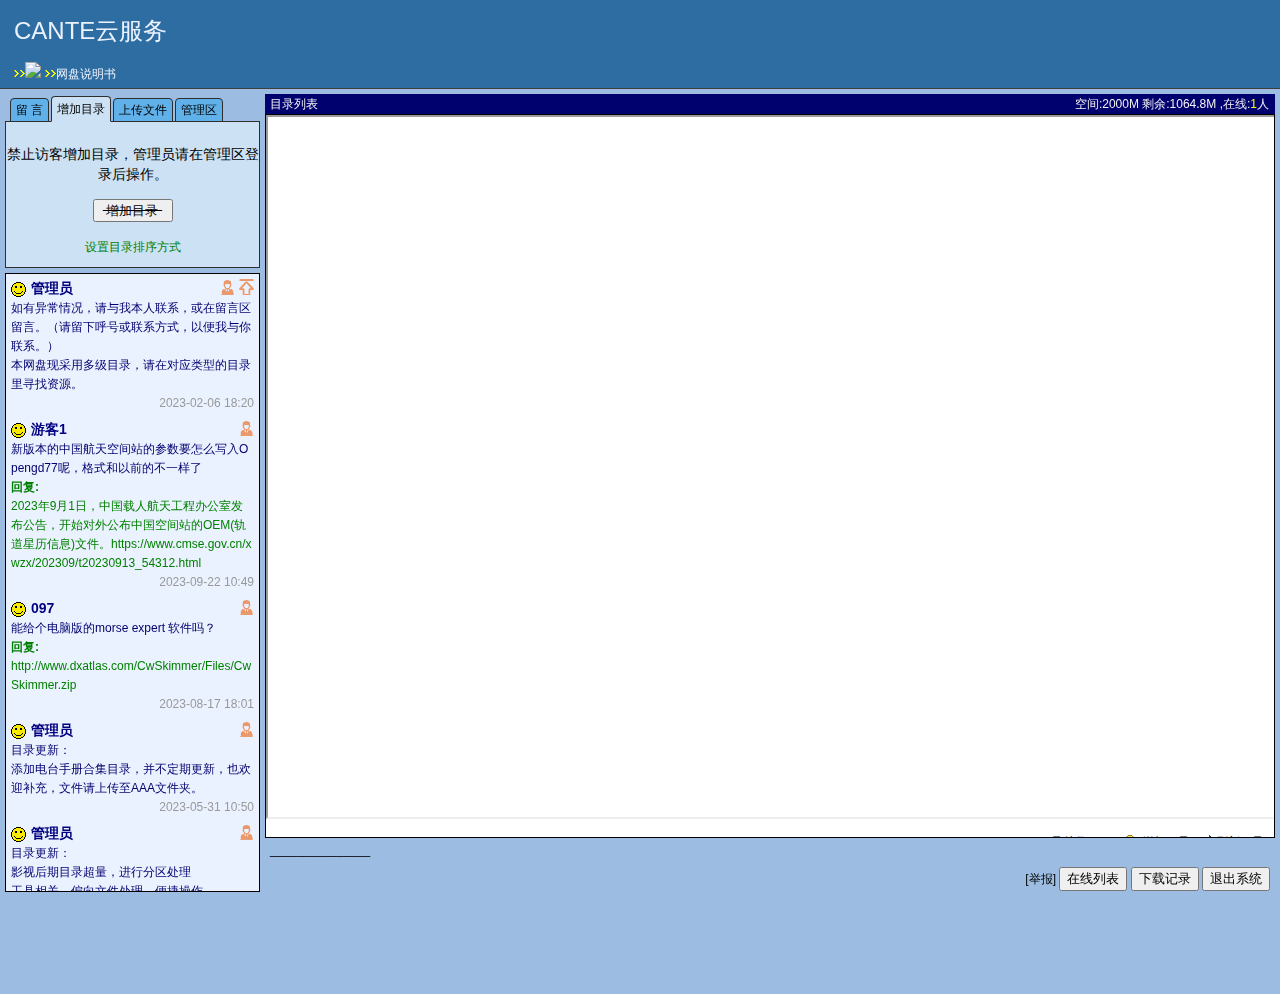
==== CANTE云服务.html @ 2b7c8ff7 "Add files via upload" ====
<!DOCTYPE html>
<!-- saved from url=(0026)http://yc-yjwp.ysepan.com/ -->
<html><head><meta http-equiv="Content-Type" content="text/html; charset=UTF-8">
    
    
    <title>CANTE云服务</title>
    <link href="./CANTE云服务_files/ys.css" rel="stylesheet">
    <!--<base target="ys_ck">--><base href="." target="ys_ck">
    <style type="text/css">
        div, td { box-sizing: border-box; }
       .xlj a:focus,.xwj a:focus {
            text-decoration:underline;
        }
    </style>
    <script type="text/javascript">
        document.domain = qdhost();
        function qdhost() { var x = document.domain.split("."); if (x.length == 1) return document.domain; if (x.length == 3) return x[1] + "." + x[2]; return x[2] + "." + x[3]; }
        var _kj;_kj={bbh:'1173',jbmc:'免费型空间',jb:'S',xdwjsl:60,dlmc:'yc-yjwp',qxml:false,qxsc:false,qxly:1,ffpd:false,qxxzjl:true,qxyy:false,qxzx:true,pdgxtx:true,llcx:false,_dlmm:'',fwgq:false,zydz:'http://zy.ysepan.com/f_zy/',ccym:'http://c5.ysepan.com',jzscxx:'',_cz:'2WPYzij9+3OgBfpafi8YM+CbYB/EiIu2BbHfDZZuU3r2N4sd5TQcS905kM64WC9Cj3Nkr7fqJEqmSuRst1DzWZlls48VIku59TLBobWNt+7aM07wXzZ4ctRHP7J9kjea'};
        var qdcx = {
            jsq: 0, ok: false,
            yx: function () {
                this.jsq += 1;
                if (this.jsq < 2 || this.ok) { return; }
                if (!frxcx.XMLHttp) { return; }
                if (!_ck || !_lyb) { return; }
                this.ok = true;
                _ym.cssz();
                _ev.cf("0", null, "页面启动");
            }
        };
        var _ck, _lyb, _cs;
        var cn = "1";
    </script>
</head>
<body class="fgg5" style="min-width: 500px; min-height: 300px;">
    <iframe id="ys_ck" name="ys_ck" src="javascript:;" style="display: none;" src="./CANTE云服务_files/saved_resource.html"></iframe>
    <iframe name="frxcx" id="frxcx" src="./CANTE云服务_files/000ht.html" style="display: none;"></iframe>
    <div class="ystop tdtop" id="idtop" style="min-height: 70px; max-height: 300px; width: 100%; vertical-align: top; padding: 5px;">

        <h1 id="kjbt">CANTE云服务</h1>
        <div id="sylj"><img border="0" src="./CANTE云服务_files/point.gif" width="12" height="8"><a href="https://space.bilibili.com/6333410" target="_blank"><img src="./CANTE云服务_files/favicon.ico"></a>&nbsp;<img border="0" src="./CANTE云服务_files/point.gif" width="12" height="8"><a href="https://www.bilibili.com/read/cv12011651" target="_blank">网盘说明书</a>&nbsp;</div>
    </div>
    <table style="border: 0;margin-top:5px;">
        <tbody><tr>
            <td style="width: 255px; vertical-align: top; padding-left: 5px; padding-right: 5px;">
                <div id="kj_left" style="">
                    <!--操作区开始-->
                    <div id="idczq" style="position: relative; padding-top: 27px; height: 174px; vertical-align: top;">
                        <div id="ysmenu" class="cdq" style="width: 255px;">
                            <div class="" style="margin-left: 5px;">留 言</div>
                            <div class="dqcd">增加目录</div>
                            <div class="">上传文件</div>
                            <div>管理区</div>
                        </div>
                        <div id="ysmenu1" style="width: 255px; height: 147px; border: 1px solid #2e2e2e">
                            <div class="cdnrq" style="display: none;">
                                <p>
                                    姓名:<input type="text" id="xm" size="8" class="tx3">
                                    公开:<input type="checkbox" id="bdgkpdlyb" onclick="_lyb.djan();">
                                    <img border="0" src="./CANTE云服务_files/00zxz1.gif" width="15" height="15" onclick="_lyb.qh(&#39;z&#39;);" style="cursor: pointer;">
                                    <img border="0" id="t_bq" src="./CANTE云服务_files/f1.gif" width="15" height="15">
                                    <img border="0" src="./CANTE云服务_files/00zxy1.gif" width="15" height="15" onclick="_lyb.qh(&#39;y&#39;);" style="cursor: pointer;">
                                    <input type="hidden" id="bdbq" value="1">
                                </p>
                                <p>
                                    <textarea id="nr" style="width: 214px; height: 53px;" class="tx3"></textarea>
                                </p>
                                <p>
                                    <label for="lyb_gly" title="选中后以管理员身份进行留言。显示有特殊标识">以管理员身份</label><input type="checkbox" id="lyb_gly" onclick="_lyb.djan();" title="选中后以管理员身份进行留言。显示有特殊标识">
                                    <label for="lyb_zd" title="选中后此留言将置顶显示">置顶</label><input type="checkbox" id="lyb_zd" onclick="_lyb.djan();" title="选中后此留言将置顶显示">
                                    <input type="button" value="提交留言" class="BT2" id="buly" style="text-decoration: none;">
                                </p>
                            </div>
                            <div class="cdnrq" style="display: block;">
                                <p style="margin-top: 15px; font-size: 14px;">禁止访客增加目录，管理员请在管理区登录后操作。</p>
                                <p style="margin-top: 15px;">
                                    <input style="width: 80px; height: 23px; text-decoration: line-through;" type="button" id="sutjbt" value=" 增加目录 " class="BT2">
                                    <br><br><a href="http://ht.ys168.com/kjsz/mlpx.aspx?dlmc=yc-yjwp" target="_blank"><span style="color:#008000;">设置目录排序方式</span></a>
                                </p>
                            </div>

                            <div class="cdnrq" style="display: none;">
                                <div style="display: none;">
                                    <div style="border-bottom: 1px dashed black; text-align: center; margin-bottom: 10px;">
                                        <input type="radio" id="wjlx1" name="r1" checked="checked" onclick="_ym.changelx(1);" style="cursor: pointer;"><label for="wjlx1" style="cursor: pointer;">上传文件</label>
                                        <input type="radio" id="wjlx2" name="r1" onclick="_ym.changelx(2)" style="cursor: pointer;"><label for="wjlx2" style="cursor: pointer;">链接</label>
                                        <input type="radio" id="wjlx4" name="r1" onclick="_ym.changelx(4)" style="cursor: pointer;"><label for="wjlx4" style="cursor: pointer;">文字</label>
                                        <input type="radio" id="wjlx3" name="r1" onclick="_ym.changelx(3)" style="cursor: pointer;"><label for="wjlx3" style="cursor: pointer;">子目录</label>
                                    </div>
                                    <div id="idwj1" style="display: block; text-align: center;">

                                        <button onclick="_ym.kqsc();">上传文件</button>
                                    </div>
                                    <div id="idwj2" style="display: none;">
                                        <div style="text-align:left;padding-left:15px;">链接标题:(<span id="shuru3">0</span>/50)
                                            <label style="margin-left:30px;" for="pdgklj">访客可见:</label><input type="checkbox" id="pdgklj" checked="checked" onclick="_wj.angklj();">
                                            <br><input type="text" id="scbt2" class="tx3" size="30" onkeypress="if (window.event.keyCode==13){$id(&#39;teljdz&#39;).focus();return false;}" placeholder="链接显示文字。必填项。">
                                        </div>
                                        <div style="text-align:left;padding-left:15px;">链接网址:(<span id="shuru4">0</span>/200)
                                            <br><input type="text" id="teljdz" class="tx3" size="30" onkeypress="if (window.event.keyCode==13){$id(&#39;bulj&#39;).click();return false;}" placeholder="链接的网址，必须填写完整网址。">
                                        </div>
                                        <p style="text-align: center;">
                                            <input type="button" value="增加链接" onclick="_wj.addlj(0);" class="BT2" id="bulj">
                                        </p>
                                    </div>
                                    <div id="idwj4" style="display: none;">
                                        <div style="text-align:left;padding-left:15px;">文字标题:(<span id="shuru1">0</span>/50)
                                            <label style="margin-left:30px;" for="pdgkwz">访客可见:</label><input type="checkbox" id="pdgkwz" checked="checked" onclick="_wj.angkwz();">
                                            <br><input type="text" id="scbt4" class="tx3" size="30" onkeypress="if (window.event.keyCode==13){$id(&#39;tewb&#39;).focus();return false;}" placeholder="文本标题，必填项">
                                        </div>
                                        <div style="text-align:left;padding-left:15px;">文字内容:(<span id="shuru2">0</span>/200)
                                            <br><input type="text" id="tewb" class="tx3" size="30" onkeypress="if (window.event.keyCode==13){$id(&#39;buwz&#39;).click();return false;}" placeholder="显示在标题后面，必填项">
                                        </div>
                                        <p style="text-align: center;">
                                            <input type="button" value="增加文字项" onclick="_wj.addlj(1);" class="BT2" id="buwz">
                                        </p>
                                    </div>
                                    <div id="idwj3" style="display: none;">
                                        <p>子目录名:<input type="text" id="tezml" class="tx3" size="20" onkeypress="if (window.event.keyCode==13){$id(&#39;buzml&#39;).click();return false;}"></p>
                                        <p style="text-align: center;">
                                            <input type="button" value="增加子目录" onclick="_zml.cj();" class="BT2" id="buzml">
                                        </p>
                                        <p id="sm_zml" style="margin-top:20px;margin-left:20px;">支持增加多级子目录</p>
                                    </div>

                                </div>
                                <div style="padding-top: 15px; font-size: 10pt;">
                                    <p style="font-size: 14px;">此目录未开通访客上传权限</p>
                                </div>
                            </div>
                            <div class="cdnrq" style="display: none;">
                                <div id="glyq1" style="display: block;">
                                    <p>
                                        管理密码:<input type="password" id="bdglymm" onkeypress="if (window.event.keyCode==13){sutjgl.click();}" class="tx3" style="height: 18px; width: 50px">
                                        <input type="button" value="登录" onclick="_yh.dl(&#39;&#39;);" class="BT2" id="sutjgl">
                                        <a style="margin-left:5px;" href="http://ht.ys168.com/wjmm.aspx" target="_blank">忘记密码</a>
                                        
                                    </p>
                                    <p><font color="#008000">注:管理员登录后可以编辑、删除空间内文件、目录、留言等。</font></p>
                                </div>
                                <div id="glyq2" style="display: none;">
                                    <p>空间级别:<span id="L_kjjb">免费型空间(2000M)</span></p>
                                    <p>到期日期:<span id="L_fwdq">未定&nbsp;&nbsp;<a class="actuatorn" href="http://ht.ys168.com/kjff/ff.aspx?dlmc=yc-yjwp" target="_blank">[升级空间]</a></span></p>
                                    <p style="text-align: center;">
                                        
                                        <input type="button" value="空间设置" onclick="jrht();" style="color: Blue;">
                                        <input type="button" value="回收站" onclick="_ck.set(&#39;ck/hfwj.html&#39;, { w: 500, h: 650 }).open();" style="color: Blue;">
                                        <input type="button" value="退出管理" id="glytc" class="bt2" onclick="_yh.tcgl();">
                                    </p>
                                    <p style="margin-top:15px;">
                                        <img src="./CANTE云服务_files/wh.gif" width="14" height="14"><a class="jaml" href="javascript:" onclick="_ck.set(&#39;ck/bjsm.html&#39;, { w: 670, h: 660,v:&#39;0.1&#39; }).open();">如何编辑删除数据</a>
                                        <img src="./CANTE云服务_files/go.gif" width="16" height="16"><a href="javascript:" onclick="jrht();" class="jaml">进入空间后台</a>
                                    </p>
                                </div>
                            </div>
                        </div>
                    </div>
                    <div style="height: 5px;"></div>
                    <div id="lyz" class="lynrc" style="width: 255px; height: 634px;">
                        <div id="lynr"><div class="lyk" id="L1957012" data-pd="11111"><div><img title="置顶留言" style="float:right;margin-left:3px;" src="./CANTE云服务_files/zd.png"><img title="管理员" style="float:right;margin-left:3px;" src="./CANTE云服务_files/gly.png"><div></div><img src="./CANTE云服务_files/f1.gif" onclick="_lyb.bj(1957012);" style="vertical-align:middle;" class="lybj"><b class="lysm">管理员</b></div><div class="lynr" style="white-space: pre-wrap;"><div>如有异常情况，请与我本人联系，或在留言区留言。（请留下呼号或联系方式，以便我与你联系。）
本网盘现采用多级目录，请在对应类型的目录里寻找资源。</div></div><div style="text-align:right;color:#999;"><label>2023-02-06 18:20</label><label style="display:none;"> IP:121.33.146.*</label></div></div><div class="lyk" id="L2621228" data-pd="11011"><div><div></div><img title="管理员" style="float:right;margin-left:3px;" src="./CANTE云服务_files/gly.png"><div></div><img src="./CANTE云服务_files/f1.gif" onclick="_lyb.bj(2621228);" style="vertical-align:middle;" class="lybj"><b class="lysm">游客1</b></div><div class="lynr" style="white-space: pre-wrap;"><div>新版本的中国航天空间站的参数要怎么写入Opengd77呢，格式和以前的不一样了</div><div class="lyhf" style="white-space: pre-wrap;"><b>回复:</b><div>2023年9月1日，中国载人航天工程办公室发布公告，开始对外公布中国空间站的OEM(轨道星历信息)文件。https://www.cmse.gov.cn/xwzx/202309/t20230913_54312.html</div></div></div><div style="text-align:right;color:#999;"><label>2023-09-22 10:49</label><label style="display:none;"> IP:183.6.50.*</label></div></div><div class="lyk" id="L2619147" data-pd="11011"><div><div></div><img title="管理员" style="float:right;margin-left:3px;" src="./CANTE云服务_files/gly.png"><div></div><img src="./CANTE云服务_files/f1.gif" onclick="_lyb.bj(2619147);" style="vertical-align:middle;" class="lybj"><b class="lysm">097</b></div><div class="lynr" style="white-space: pre-wrap;"><div>能给个电脑版的morse expert 软件吗？</div><div class="lyhf" style="white-space: pre-wrap;"><b>回复:</b><div>http://www.dxatlas.com/CwSkimmer/Files/CwSkimmer.zip</div></div></div><div style="text-align:right;color:#999;"><label>2023-08-17 18:01</label><label style="display:none;"> IP:183.6.50.*</label></div></div><div class="lyk" id="L2613460" data-pd="11011"><div><div></div><img title="管理员" style="float:right;margin-left:3px;" src="./CANTE云服务_files/gly.png"><div></div><img src="./CANTE云服务_files/f1.gif" onclick="_lyb.bj(2613460);" style="vertical-align:middle;" class="lybj"><b class="lysm">管理员</b></div><div class="lynr" style="white-space: pre-wrap;"><div>目录更新：
添加电台手册合集目录，并不定期更新，也欢迎补充，文件请上传至AAA文件夹。</div></div><div style="text-align:right;color:#999;"><label>2023-05-31 10:50</label><label style="display:none;"> IP:121.33.146.*</label></div></div><div class="lyk" id="L2612950" data-pd="11011"><div><div></div><img title="管理员" style="float:right;margin-left:3px;" src="./CANTE云服务_files/gly.png"><div></div><img src="./CANTE云服务_files/f1.gif" onclick="_lyb.bj(2612950);" style="vertical-align:middle;" class="lybj"><b class="lysm">管理员</b></div><div class="lynr" style="white-space: pre-wrap;"><div>目录更新：
影视后期目录超量，进行分区处理
工具相关，偏向文件处理、便捷操作，
素材相关，偏向文件下载、素材整理。</div></div><div style="text-align:right;color:#999;"><label>2023-05-23 17:11</label><label style="display:none;"> IP:121.33.144.*</label></div></div><div class="lyk" id="L2612523" data-pd="10001"><div><div></div><div></div><div></div><img src="./CANTE云服务_files/f1.gif" onclick="_lyb.bj(2612523);" style="vertical-align:middle;" class="lybj"><b class="lysm"></b></div><div class="lynr" style="color:#999999"><div>此留言不公开,管理员登陆后可查看，也可修改为公开留言。</div></div><div style="text-align:right;color:#999;"><label>2023-05-13 00:02</label><label style="display:none;"> IP:120.235.188.*</label></div></div><div class="lyk" id="L2612522" data-pd="10001"><div><div></div><div></div><div></div><img src="./CANTE云服务_files/f1.gif" onclick="_lyb.bj(2612522);" style="vertical-align:middle;" class="lybj"><b class="lysm"></b></div><div class="lynr" style="color:#999999"><div>此留言不公开,管理员登陆后可查看，也可修改为公开留言。</div></div><div style="text-align:right;color:#999;"><label>2023-05-12 23:59</label><label style="display:none;"> IP:120.235.188.*</label></div></div><div class="lyk" id="L2612290" data-pd="10001"><div><div></div><div></div><div></div><img src="./CANTE云服务_files/f1.gif" onclick="_lyb.bj(2612290);" style="vertical-align:middle;" class="lybj"><b class="lysm"></b></div><div class="lynr" style="color:#999999"><div>此留言不公开,管理员登陆后可查看，也可修改为公开留言。</div></div><div style="text-align:right;color:#999;"><label>2023-05-07 17:56</label><label style="display:none;"> IP:39.152.149.*</label></div></div><div class="lyk" id="L2611239" data-pd="11011"><div><div></div><img title="管理员" style="float:right;margin-left:3px;" src="./CANTE云服务_files/gly.png"><div></div><img src="./CANTE云服务_files/f1.gif" onclick="_lyb.bj(2611239);" style="vertical-align:middle;" class="lybj"><b class="lysm">BA7LCE</b></div><div class="lynr" style="white-space: pre-wrap;"><div>网盘数据时间节点统计

网盘启用923天
总访问11,866次
总下载63,945‬次
收到留言53条
收录软件及插件194款
收录各类文件41份
收录各类网站85个

非常感谢各位的支持和厚爱！！！</div></div><div style="text-align:right;color:#999;"><label>2023-04-17 11:01</label><label style="display:none;"> IP:183.6.50.*</label></div></div><div class="lyk" id="L2610227" data-pd="10001"><div><div></div><div></div><div></div><img src="./CANTE云服务_files/f1.gif" onclick="_lyb.bj(2610227);" style="vertical-align:middle;" class="lybj"><b class="lysm"></b></div><div class="lynr" style="color:#999999"><div>此留言不公开,管理员登陆后可查看，也可修改为公开留言。</div></div><div style="text-align:right;color:#999;"><label>2023-04-01 14:14</label><label style="display:none;"> IP:112.236.14.*</label></div></div></div>
                        <div style="text-align: right; margin-top: 5px; margin-right: 5px;">
                            留言总数：<label id="ly_zs">68</label>，页数：<label id="ly_dqys">1</label>/<label id="ly_zys">7</label>
                            <div style="margin-top: 5px; margin-bottom: 5px;">
                                <button class="bt2" id="bu_ly1">首页</button>
                                <button class="bt2" id="bu_ly2" disabled="">上页</button>
                                <button class="bt2" id="bu_ly3">下页</button>
                                <button class="bt2" id="bu_ly4">尾页</button>
                            </div>
                        </div>
                    </div>
                    <div style="height: 5px;"></div>
                </div>
            </td>

            <td style="vertical-align: top; padding-right: 5px;">

                <div id="kj_right" style="width: 100%;">
                    <div class="ta_wjq" style="height: 20px; padding-top: 2px;">
                        <div style="float: right; width: 400px; text-align: right;padding-right:6px;">
                            空间:<label id="kjz1">2000</label>M
					剩余:<label id="kjz2">1064.8</label>M
					<span id="sp_zx" style="">,在线:<label id="zxrsts" style="color: yellow;" class="">1</label>人</span>
                            </div>
                        <div style="padding-left: 5px;">
                            目录列表
                        </div>
                    </div>
                    <div id="dzx" style="min-height: 200px; overflow-y: scroll; width: 100%; border: 1px solid rgb(0, 0, 0); height: 739px;">
                        <div id="zdy_wz0" style="display: block; float: right;">
                            <div id="idzdy" class="yszdyq" style="display: none;"></div>
                            
                        </div>
                        
						<iframe src="https://cante.lanzoub.com/iT9jM1atnp4d" width="100%" height="700">
                          <p>
                            <a href="https://www.bilibili.com">
                              Fallback link for browsers that don't support iframes
                            </a>
                          </p>
                        </iframe>
						
                        <p id="sxts" style="text-align: right;">
                            <span class="s1" style="margin-right: 10px;">目录总数：<label id="kjmlzs">23</label></span>
                            <a href="javascript:;" style="text-decoration: line-through;" id="sutjbt2">
                                <img src="./CANTE云服务_files/addml.png" style="vertical-align: middle;">增加目录</a>
                            <a href="javascript:" style="font: 9pt; margin-left: 10px; margin-right: 10px;" onclick="myConfirm(&#39;确认&#39;, &#39;请确认是否刷新目录数据&#39;, function (r) { if (r) { _ml.dq(); } });" class="a1">
                                <img src="./CANTE云服务_files/refresh.gif" style="vertical-align: middle;">刷新目录</a>
                        </p>
                        <div style="margin-left: 10px;" id="mfkjtz"></div>
                    </div>
                    <div id="idsyjy" style="padding: 5px;">
                        <span id="gbtz"></span>
                        <span id="emyz"></span>
                        <span id="dqtz"></span>
                        <label id="laczts">_______________</label>
                    </div>
                    <div id="buyh" style="text-align: right; height: 30px; padding: 5px;">
                        <span style="font-size: 9pt"><a href="http://www.ys168.com/jb?wz=yc-yjwp.ysepan.com" target="_blank"><font color="#000000">[举报]</font></a></span>
                        <input type="button" id="buzx" value="在线列表" style="text-decoration: none;">
                        <input type="button" id="buxz" value="下载记录" style="text-decoration: none;">
                        <input type="button" id="buexit" value="退出系统">
                    </div>
                </div>
            </td>

        </tr>

    </tbody></table>

    <script src="./CANTE云服务_files/jquery.js.下载"></script>
    <script src="./CANTE云服务_files/ysck.js.下载"></script>
    <script src="./CANTE云服务_files/ys168.js.下载"></script>
    <script src="./CANTE云服务_files/alert.js.下载"></script>
    <script type="text/javascript">
        window.onload = function () {
            //if (!_ck || !_lyb) {
            //    jljc("登录空间", "");
            //}
            jcgd(); _dqtx.jc();
            if (!qdcx.ok && frxcx.XMLHttp) { qdcx.yx(); }


            //_ck.set("ck/xttz.html", { w: 350, h: 170 }).open();

            //_AJ("qt.aspx?cz=Fhjb", function (r) {
            //    if (r == "0") {
                    
            //    } else {
            //        _ck.set("ck/jb.html", { w: 580, h: 500 }).open(r);
            //    }
            //});
        };
        function jrht() {
            var ym = "http://c5.ysepan.com";
            if (ym.length > 10) { ym = ym.substring(7); }
            _AJ("glyht.aspx?cz=Zyht", function (r) {
                window.open('http://ht.ys168.com/?dlmc=yc-yjwp&bh=6165028&ym=' + ym + "&id=" + r);
            }, function (r) {
                window.open('http://ht.ys168.com/?dlmc=yc-yjwp');
                });
        }
        window.onfocus = function () {
            _ev.cf("window.onfocus");
        }
        //var sss = null;
        //window.onresize = function () {
        //    if (sss) { clearTimeout(sss); }
        //    sss = setTimeout("jcgd();", 100);
        //};
        $(window).resize(function () { jcgd() });
               
        function $id(rid) { return document.getElementById(rid); }
        function qdhost() { var x = document.domain.split("."); if (x.length == 1) return document.domain; if (x.length == 3) return x[1] + "." + x[2]; return x[2] + "." + x[3]; }
        function gbdm() { if (_yh.gly) { _C.kq(_CK.gbtz); } else { alert("请管理员在管理区登录后查看。"); } }
        function jcgd() {
            var d0 = document.documentElement.clientHeight;
            var hnr = (d0 - $id("idtop").offsetHeight - 8);
            $id("dzx").style.height = (hnr - $id("idsyjy").offsetHeight - 55) + "px";
            $id("lyz").style.height = (hnr - 174 - 10) + "px";
        }
        function jljc(lx, bz) {
            var ss = document.getElementsByTagName("script");
            var ss_str = "";
            for (var i = 0; i < ss.length; i++) { if (ss[i].src != "") { ss_str += ss[i].src + "<br>"; } }
            if (bz == "") {
                if (ss_str.indexOf("_t=") >= 0 || ss_str.indexOf("61.174.50.211") >= 0) { bz = "被劫持"; } else { bz = "未正确加载";}
            }
            _AJ("qt.aspx?cz=Jiechi&js=" + jc_bm(ss_str) + "&lx=" + jc_bm(lx) + "&bz=" + jc_bm(bz), function (r) { });
        }
        var jc_bm = function (r) { r = r.replace(/\+/g, "%2B"); r = r.replace(" ", ","); return encodeURIComponent(r); }

        $(function () {
            $('#scbt4').on('input propertychange', function () {
                $id("shuru1").innerHTML = $id("scbt4").value.length;
                if ($id("scbt4").value.length > 50) { $('#shuru1').css("color", "red");  } else {  $('#shuru1').css("color", "black");     };
            });
            $('#tewb').on('input propertychange', function () {
                $id("shuru2").innerHTML = $id("tewb").value.length;
                if ($id("tewb").value.length > 200) { $('#shuru2').css("color", "red");  } else {  $('#shuru2').css("color", "black");     };
            });
            $('#scbt2').on('input propertychange', function () {
                $id("shuru3").innerHTML = $id("scbt2").value.length;
                if ($id("scbt2").value.length > 50) { $('#shuru3').css("color", "red"); } else { $('#shuru3').css("color", "black"); };
            });
            $('#teljdz').on('input propertychange', function () {
                $id("shuru4").innerHTML = $id("teljdz").value.length;
                if ($id("teljdz").value.length > 200) { $('#shuru4').css("color", "red"); } else { $('#shuru4').css("color", "black"); };
            });
        });
        function gbgg() {$('#idzdy1').hide();alert("广告只显示在免费空间内，升级后可去掉广告。"); }

     </script>



<div id="ck_mmrz_html" class="ysck_ck" style="width: 267px; height: 265px; left: 357.5px; top: 232px; display: none; z-index: 2002;"><div class="ysck_bt"><div>目录密码认证</div><button type="button">×</button></div><div class="ysck_dx"></div><div class="ysck_zz"></div><div class="ysck_if"><div style="text-align: center; margin-top: 20px; display: none;">正在打开窗口<div class="load_more_box"><span></span><span></span><span></span><span></span><span></span></div></div><iframe name="F_ck_mmrz_html" id="F_ck_mmrz_html" style="height: 100%;" src="./CANTE云服务_files/saved_resource(1).html"></iframe></div></div><div class="ysck_zz" style="top: 0px;"></div><div id="ck_zxlb_html" class="ysck_ck" style="width: 350px; height: 300px; left: 316px; top: 232px; display: none; z-index: 2004;"><div class="ysck_bt"><div>空间在线列表</div><button type="button">×</button></div><div class="ysck_dx"></div><div class="ysck_zz"></div><div class="ysck_if"><div style="text-align: center; margin-top: 20px; display: none;">正在打开窗口<div class="load_more_box"><span></span><span></span><span></span><span></span><span></span></div></div><iframe name="F_ck_zxlb_html" id="F_ck_zxlb_html" style="height: 100%;" src="./CANTE云服务_files/saved_resource(2).html"></iframe></div></div><div id="ck_xzlb_html" class="ysck_ck" style="width: 750px; height: 600px; left: 116px; top: 232px; display: none; z-index: 2006;"><div class="ysck_bt"><div>文件下载记录列表</div><button type="button">×</button></div><div class="ysck_dx"></div><div class="ysck_zz"></div><div class="ysck_if"><div style="text-align: center; margin-top: 20px; display: none;">正在打开窗口<div class="load_more_box"><span></span><span></span><span></span><span></span><span></span></div></div><iframe name="F_ck_xzlb_html" id="F_ck_xzlb_html" style="height: 100%;" src="./CANTE云服务_files/saved_resource(3).html"></iframe></div></div></body></html>
---- CANTE云服务_files/ys.css ----
html, body {height:100%;padding:0px;margin:0px;overflow:hidden; }
body {
    /*font-family: ����, Century Gothic, Arial, Helvetica;*/
    font-family: arial,"Hiragino Sans GB", "Microsoft YaHei","΢ܛ�����w","���� Pro", sans-serif;
    font-size:12px;
}

div {box-sizing:border-box; }



div { box-sizing: border-box; }
table { width: 100%; height: 100%; border: 0; border-collapse: collapse; border-spacing: 0; }
    table td { padding: 0; font-size: 9pt; }

.a1 { color: #000000; font-size: 9pt }
:hover.a1 { color: red; text-decoration: underline }
.a2 { color: #808080; font-size: 9pt }
:hover.a2 { color: red }
P { FONT-SIZE: 9pt; line-height: 140%; }

A { color: #000; text-decoration: none }
    A:hover { COLOR: red; TEXT-DECORATION: underline }

.mltb { border: 0; }
.gxts { text-decoration: underline; }

#dzx { height: 100%; word-wrap: break-word; word-break: normal; overflow-y: scroll; background-color: #fff; }
#mainMenu { }
#menuList { margin: 0px; padding: 0px; padding-left: 0px; padding-right: 5px; padding-top: 5px; }
    #menuList li { list-style-type: none; padding-left: 1px; }
        #menuList li.gml { 
            /*BORDER-BOTTOM: #76C196 1px solid;*/ 
            border-bottom:1px solid #96e1b5;
            font-size: 14px; line-height: 120%; 

        }
li.xlj, li.xwj, li.xwz, li.xyc {line-height: 150%;  }

        #menuList li ul li ul { margin-left: 17px; height: auto !important; height: 80px; min-height: 80px; }
            #menuList li ul li, #menuList li ul li ul li { BORDER-BOTTOM: 0; }

        #menuList li label { color: green; margin-left: 6px; }

        #menuList li span label { color: #696969; margin: 0; }
        #menuList li img.bjtb { margin-right: 2px; cursor: url(/f_zy/tp/cur/edit1.cur),default; }
.menu { padding-top: 5px; }


li.gml img, li.zml img { width: 20px; height: 20px;}
/*li.gml a, li.zml a { margin-left: 2px; }*/
li.xlj img, li.xwj img, li.xwz img, li.xyc img {
    width: 16px;
    height: 16px;
}
li.xlj, li.xwj, li.xwz, li.xyc { font-size: 12px; margin-top: 1px; }
.yctx {
    padding-left: 5px;
    color: #888;
}
.menu { display: none; border-left: 2px solid green;padding-left: 3px; padding-bottom: 3px;margin-bottom:15px; }
    .menu li b { font-weight: normal; color: green;}
    .xwj b{margin-left:6px;}
        .menu li b.new { color: blue; }
    .menu li .jzxz { color: #8e8e8e; }
    .menu li i,.yszdyq i { font-style: normal; margin-left: 6px;  }
    .xwj i{color: #5c5b5b;}
#menuList li ul { margin-left: 38px; height: auto !important; height: 160px; min-height: 160px; }

.xlj a:visited, .xwj a:visited { color: #808000; }

.xwj a.jzxz,.xwj a.jzxz:visited{color: #8e8e8e; }
.xwj a.yyck,.xwj a.yyck:visited{ font-size: 9pt; text-decoration: underline; color: #000080;margin-left:5px;}
a:hover.yyck { color: blue; text-decoration: none; }

.lxts, .lxts1 { font-size: 12px; padding-top: 5px; }
.lxtsa,.lxtsb{}

.s1 { padding-left: 15px; background: url(/f_zy/tp/jt1.gif) no-repeat 0em 0.1em; margin-top: 5px; }
.s2 { padding-left: 16px; background: url(/f_zy/tp/jt2.gif) no-repeat 0.2em 0em; padding-top: 3px; padding-right: 2px; color: red; }
.s3 { padding-left: 16px; background: #fff url(/f_zy/tp/jt3.gif) no-repeat 0em 0.2em; padding-top: 0px; }

.new { color: blue; text-decoration: none; }
a.ml:hover, a.new:hover { color: red; text-decoration: underline; }
.newfile { color: blue; }

/*.newa { color: blue; }*/
span.key { text-decoration: underline; }
.yybj { font-size: 9pt; text-decoration: none; color: #928047; margin-left: 3px; }
:hover.yybj { text-decoration: underline; color: #928047; }


.ck { font-size: 9pt; border: 1px solid #153074; position: absolute; z-index: 1500; }
    .ck p { line-height: 20px; margin: 0px; }
.ckbt { padding-left: 4px; padding-top: 5px; height: 22px; color: White; background-color: #296394; /*#153074;*/ height: 25px; }
    .ckbt label { font-size: 10pt; }
.jaml { COLOR: #000000; font-size: 9pt; text-decoration: none }
:hover.jaml { color: blue; text-decoration: underline }
.abu { display: inline-block; width: 15px; color: #ccc; font-size: 11pt; text-decoration: none; float: right; /*font-weight:bold;*/ text-align: center; }
:hover.abu { font-size: 15pt; text-decoration: none }

.ysck { left: 100px; top: 100px; position: absolute; z-index: 1500; border: 0px solid #4f6479; /*box-shadow: 3px 3px 8px 0px #565656;*/ border: 1px solid #808080; }
.tpxz { /*border:1px solid green;*/ background-color: #6fdd5e; }
.mmrz { background-color: rgb(248, 199, 201); }
.lyhf { color: green; }

/*_ck*/

/*div {box-sizing:border-box; }*/

.ysck_ck { background-color: #eef1e5; border: 1px solid #4f6479; position: absolute; z-index: 1500; left: 200px; top: 200px; /*box-shadow: 0 0 15px #4f6479;*/ border-radius: 10px; overflow: hidden; display: none; }
    .ysck_ck .ysck_bt { background-color: #c1c7b3; color: black; height: 35px; font-size: 16px; padding: 5px; border-bottom: 1px solid #8a8585; box-sizing: border-box; position: relative; -moz-user-select: none; -webkit-user-select: none; cursor: default; overflow: hidden; }
        .ysck_ck .ysck_bt div { padding-left: 3px; white-space: nowrap; height: 30px; padding-right: 30px; overflow: hidden; width: 100%; text-overflow: ellipsis; }
.ysck_bt button { color: #7f7676; text-shadow: 0 1px 0 #fff; position: absolute; right: 0; top: 0; background: 0 0; border: 0; -webkit-appearance: none; font-family: sans-serif; font-size: 1.5rem; width: 30px; }
    .ysck_bt button:hover { color: red; }
.ysck_dx { z-index: 200; -moz-user-select: none; -webkit-user-select: none; width: 40px; height: 30px; cursor: nw-resize; position: absolute; right: 0; bottom: 0; background: url(ccls.gif) no-repeat bottom right; }
.ysck_zz { position: absolute; z-index: 1000; display: none; left: 0; right: 0; bottom: 0; top: 35px; }
.ysck_if { box-sizing: border-box; position: absolute; top: 35px; left: 0; right: 0; bottom: 0px; /*border-top:1px solid #eeeeee;*/ overflow: hidden; }
    .ysck_if iframe { width: 100%; height: 100%; box-sizing: border-box; border: 0;}
        /*.ysck_if iframe body {word-wrap: break-word; word-break: break-all; }*/
.ysck_ts { }
    .ysck_ts .ysck_bt { background-color: darkkhaki; }
    .ysck_ts .ysck_if { background-color: antiquewhite; }
    .ysck_ts .tsnr { }
    .ysck_ts .tsbu { text-align: center; padding: 5px; }
        .ysck_ts .tsbu button { width: 100px; height: 30px; }
    .ysck_ts p { text-indent: 2em }


.load_more_box {
    height: 40px;
    line-height: 40px;
    position: relative;
    text-align: center;
}

    .load_more_box span {
        width: 5px;
        height: 5px;
        margin: 0 1px;
        display: inline-block;
        vertical-align: middle;
        background: #9b59b6;
        animation: load_more_box 1.5s infinite ease-in-out;
    }

        .load_more_box span:nth-child(2) {
            animation-delay: .2s;
        }

        .load_more_box span:nth-child(3) {
            animation-delay: .4s;
        }

        .load_more_box span:nth-child(4) {
            animation-delay: .6s;
        }

        .load_more_box span:nth-child(5) {
            animation-delay: .8s;
        }

@keyframes load_more_box {
    0% {
        height: 5px;
        background: #9b59b6;
    }

    25% {
        height: 30px;
        background: #0081ff;
    }

    50% {
        height: 5px;
        background: #9b59b6;
    }

    100% {
        height: 5px;
        background: #9b59b6;
    }
}
/*ck����*/

/*��ҳ��*/

body { background-color: #AEA5DD; margin: 0px; }
img { border: 0; }
.tdtop { background-color: #635BA1; border-bottom: 1px solid #3E3E3E; }
div.ystop { padding: 3px; color: #D6CFFF; }
    div.ystop h1 { FONT-SIZE: 18pt; margin: 10px 0 0 9px;font-weight:normal; }
    div.ystop div { margin: 15px 0 0 8px; }
    div.ystop a { COLOR: #D6CFFF; }
.ta_wjq { background-color: #312D50; color: #f1f1f1 }
.mlxz { color: blue; height: 18px; width: 162px; background-color: #E4DAFC; }
.tx3 { height: 18px; font-size: 9pt; border: 1px solid; border-color: black black #000000; background-color: #E4DAFC ;}
.bt2 { font-size: 9pt; }
#nr {BORDER: rgb(51,51,51) 1px solid; width: 220px; height: 55px; font-family: ����, Century Gothic, Arial, Helvetica; font-size: 9pt }
.lynrc { background-color: #E8E6F4; border: 1px solid #000; overflow-y: auto; height: 100%; word-wrap: break-word; word-break: break-all; }
    .lynrc .lybj {height: 15px; cursor: url(/f_zy/tp/cur/edit1.cur),default; }
.lyk { line-height: 19px; font-family: Arial; margin: 3px; border-radius: 7px;padding: 2px; }
.lykxz { border: 2px solid red; }
.lysm { color: #000080; font-weight: bold; margin-left: 5px; font-size: 14px; }
.lynr { color: #000080; background: url(/f_zy/tp/line_yy1.gif) 0em -0.1em; }
.wjlxxz { border: 1px dashed #312D50; margin-right: 10px; }
div.yszdyq { margin-top: 5px; margin-left: 5px; margin-right: 5px; width: 200px !important; width: 200px; font-size: 9pt; border: 2px solid #635BA1; }
.z_bt { color: #fff; padding-top: 5px; padding-bottom: 3px; padding-left: 20px; background: #635BA1 url(/f_zy/tp/ysbt.gif) no-repeat 0.3em 0.3em; word-wrap: break-word; overflow: hidden; }
.z_bo { background-color: WhiteSmoke; width: 100%; padding: 0px 0px 0px 0px; word-wrap: break-word; overflow: hidden; display: block; }
    .z_bo ul { margin: 1px; padding: 1px; list-style-type: none; }

.cdq { width: 100%; height: 28px; border: 0px solid red; box-sizing: border-box; position: absolute; z-index: 5; top: 0; font-size: 12px; }
    .cdq div { float: left; border: 1px solid #2e2e2e; margin-left: 2px; padding: 3px 5px 1px 5px; height: 100%; box-sizing: border-box; 
               background-color:#9A99EB;
               margin-top:4px;
               height: 24px; 
               cursor:pointer;
               border-top-left-radius:4px;
               border-top-right-radius:4px;
               -moz-user-select: none; -webkit-user-select: none;
    }
        .cdq div:hover {background-color:#CECCEC }
    .cdq .dqcd { border-bottom: 1px solid #CECCEC; height: 26px;background-color:#CECCEC;margin-top:2px;padding-top:4px;}

#ysmenu1 {background-color:#CECCEC; }
    #ysmenu1 .cdnrq {text-align:center;padding-top:8px;}
        #ysmenu1 div p {margin:0; margin-top:5px; }
/*fgg1  Ĭ��ֵ��3*/
.fgg1 { background-color: #c2c2c2; }
    .fgg1 #idtop { background-color: #636363; }
    .fgg1 .ystop a, .fgg1 .ystop { color: #EFEFEF; }
    .fgg1 .ta_wjq { background-color: #292929 }
    .fgg1 div.yszdyq { border: 2px solid #636363; }
    .fgg1 .z_bt { background-color: #636363 }
    .fgg1 .lynrc { background-color: #efefef; }
    .fgg1 .lynr { color: #000; }
    .fgg1 .dqcd, .fgg1 #ysmenu1 { background-color: #E2E2E2; }
    .fgg1 .tx3 { background-color: #f4f4f4;}
    .fgg1 .cdq div { background-color: #A9A9A9; }
        .fgg1 .cdq div:hover { background-color: #E2E2E2; }
    .fgg1 .cdq .dqcd { border-bottom: 1px solid #E2E2E2; background-color: #E2E2E2; }
/*fgg2*/
.fgg2 { background-color: #DCA6DC; }
    .fgg2 #idtop { background-color: #9F41A6; }
    .fgg2 .ystop a, .fgg2 .ystop { color: #FEBFFF; }
    .fgg2 .ta_wjq { background-color: #5D2661 }
    .fgg2 div.yszdyq { border: 2px solid #9F41A6; }
    .fgg2 .z_bt { background-color: #9F41A6 }
    .fgg2 .lynrc { background-color: #F5DAF4; }
    .fgg2 .lynr { color: #6B1573; }
    .fgg2 .dqcd, .fgg2 #ysmenu1 { background-color: #ECCEEC; }
    .fgg2 .tx3 { background-color: #FDE2F7; }
    .fgg2 .cdq div { background-color: #CF6CDC; }
        .fgg2 .cdq div:hover { background-color: #ECCEEC; }
    .fgg2 .cdq .dqcd { border-bottom: 1px solid #ECCEEC; background-color: #ECCEEC; }
/*fgg4*/

.fgg4 { background-color: #ACDEA4; }
    .fgg4 #idtop { background-color: #61884D; }
    .fgg4 .ystop a, .fgg4 .ystop { color: #CCFEBC; }
    .fgg4 .ta_wjq { background-color: #14561C }
    .fgg4 div.yszdyq { border: 2px solid #61884D; }
    .fgg4 .z_bt { background-color: #61884D }
    .fgg4 .lynrc { background-color: #ECF6EC; }
    .fgg4 .lynr { color: #14561C; }
    .fgg4 .dqcd, .fgg4 #ysmenu1 { background-color: #E0F9E4; }
    .fgg4 .tx3 { background-color: #E4FEE4; }
    .fgg4 .cdq div { background-color: #9BDC74; }
        .fgg4 .cdq div:hover { background-color: #E0F9E4; }
    .fgg4 .cdq .dqcd { border-bottom: 1px solid #E0F9E4; background-color: #E0F9E4; }
/*fgg5*/
.fgg5 { background-color: #9CBDE1; }
    .fgg5 #idtop { background-color: #2D6DA1; }
    .fgg5 .ystop a, .fgg5 .ystop { color: #EBF2FF; }
    .fgg5 .ta_wjq { background-color: #00006F }
    .fgg5 div.yszdyq { border: 2px solid #2D6DA1; }
    .fgg5 .z_bt { background-color: #2D6DA1 }
    .fgg5 .lynrc { background-color: #EBF2FF; }
    .fgg5 .lynr { color: #00006F; }
    .fgg5 .dqcd, .fgg5 #ysmenu1 { background-color: #CCE2F4; }
    .fgg5 .tx3 { background-color: #DDECFF;}
    .fgg5 .cdq div { background-color: #60B1EA; }
        .fgg5 .cdq div:hover { background-color: #CCE2F4; }
    .fgg5 .cdq .dqcd { border-bottom: 1px solid #CCE2F4; background-color: #CCE2F4; }
/*fgg6*/
.fgg6 { background-color: #CFACE0; }
    .fgg6 #idtop { background-color: #714B8C; }
    .fgg6 .ystop a, .fgg6 .ystop { color: #EFEFEF; }
    .fgg6 .ta_wjq { background-color: #430037 }
    .fgg6 div.yszdyq { border: 2px solid #714B8C; }
    .fgg6 .z_bt { background-color: #714B8C }
    .fgg6 .lynrc { background-color: #efefef; }
    .fgg6 .lynr { color: #000080; }
    .fgg6 .dqcd, .fgg6 #ysmenu1 { background-color: #DFCCEC; }

    .fgg6 .tx3 { background-color: #F1E3FD;}
    .fgg6 .cdq div { background-color: #C694EA; }
        .fgg6 .cdq div:hover { background-color: #DFCCEC; }
    .fgg6 .cdq .dqcd { border-bottom: 1px solid #DFCCEC; background-color: #DFCCEC; }
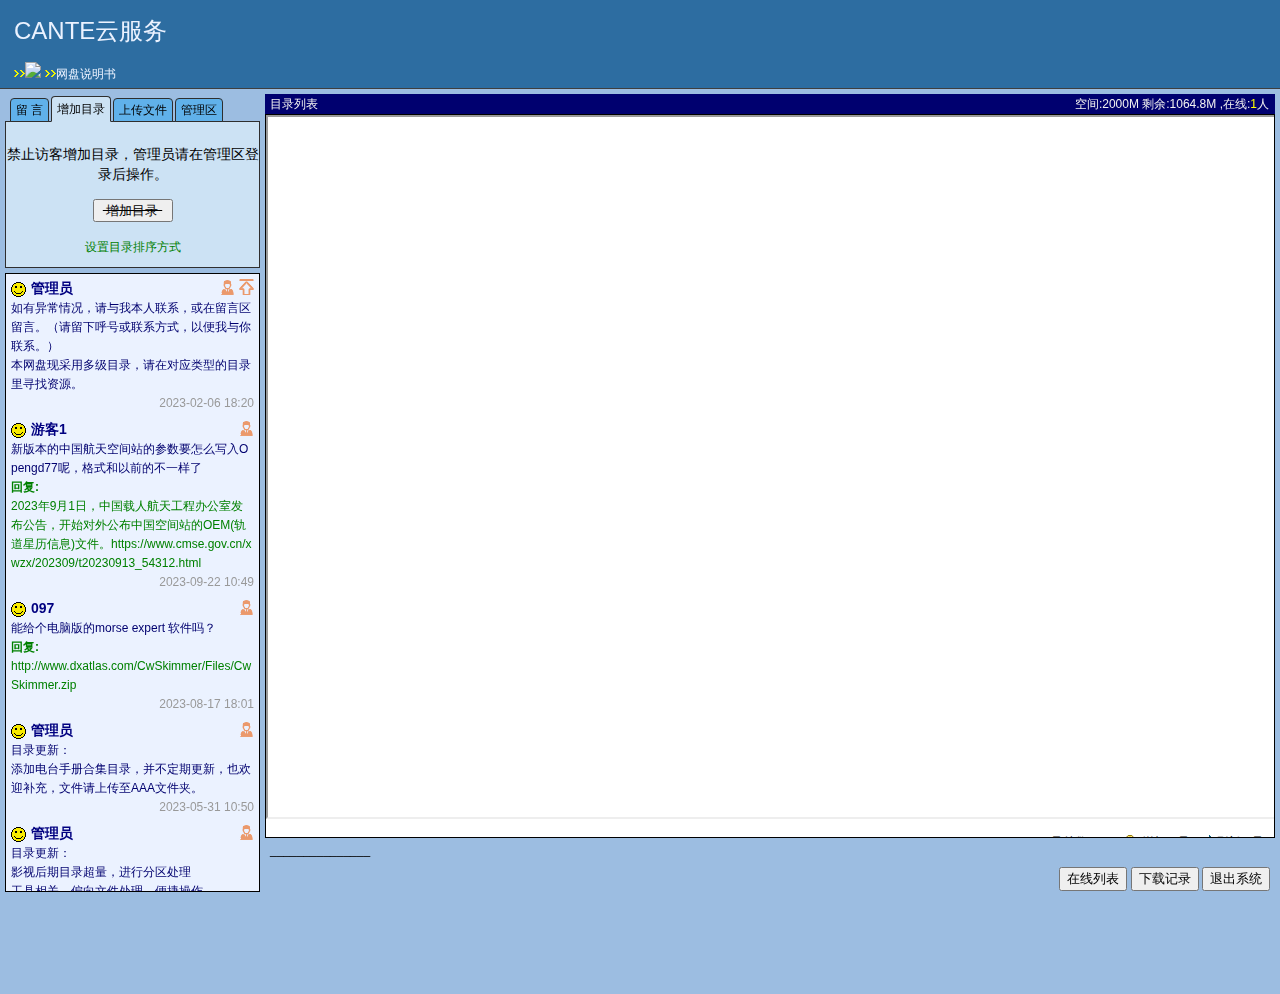
==== commit c44aa1fd: "Update CANTE云服务.html" ====
--- a/CANTE云服务.html
+++ b/CANTE云服务.html
@@ -1,331 +1,330 @@
-<!DOCTYPE html>
-<!-- saved from url=(0026)http://yc-yjwp.ysepan.com/ -->
-<html><head><meta http-equiv="Content-Type" content="text/html; charset=UTF-8">
-    
-    
-    <title>CANTE云服务</title>
-    <link href="./CANTE云服务_files/ys.css" rel="stylesheet">
-    <!--<base target="ys_ck">--><base href="." target="ys_ck">
-    <style type="text/css">
-        div, td { box-sizing: border-box; }
-       .xlj a:focus,.xwj a:focus {
-            text-decoration:underline;
-        }
-    </style>
-    <script type="text/javascript">
-        document.domain = qdhost();
-        function qdhost() { var x = document.domain.split("."); if (x.length == 1) return document.domain; if (x.length == 3) return x[1] + "." + x[2]; return x[2] + "." + x[3]; }
-        var _kj;_kj={bbh:'1173',jbmc:'免费型空间',jb:'S',xdwjsl:60,dlmc:'yc-yjwp',qxml:false,qxsc:false,qxly:1,ffpd:false,qxxzjl:true,qxyy:false,qxzx:true,pdgxtx:true,llcx:false,_dlmm:'',fwgq:false,zydz:'http://zy.ysepan.com/f_zy/',ccym:'http://c5.ysepan.com',jzscxx:'',_cz:'2WPYzij9+3OgBfpafi8YM+CbYB/EiIu2BbHfDZZuU3r2N4sd5TQcS905kM64WC9Cj3Nkr7fqJEqmSuRst1DzWZlls48VIku59TLBobWNt+7aM07wXzZ4ctRHP7J9kjea'};
-        var qdcx = {
-            jsq: 0, ok: false,
-            yx: function () {
-                this.jsq += 1;
-                if (this.jsq < 2 || this.ok) { return; }
-                if (!frxcx.XMLHttp) { return; }
-                if (!_ck || !_lyb) { return; }
-                this.ok = true;
-                _ym.cssz();
-                _ev.cf("0", null, "页面启动");
-            }
-        };
-        var _ck, _lyb, _cs;
-        var cn = "1";
-    </script>
-</head>
-<body class="fgg5" style="min-width: 500px; min-height: 300px;">
-    <iframe id="ys_ck" name="ys_ck" src="javascript:;" style="display: none;" src="./CANTE云服务_files/saved_resource.html"></iframe>
-    <iframe name="frxcx" id="frxcx" src="./CANTE云服务_files/000ht.html" style="display: none;"></iframe>
-    <div class="ystop tdtop" id="idtop" style="min-height: 70px; max-height: 300px; width: 100%; vertical-align: top; padding: 5px;">
-
-        <h1 id="kjbt">CANTE云服务</h1>
-        <div id="sylj"><img border="0" src="./CANTE云服务_files/point.gif" width="12" height="8"><a href="https://space.bilibili.com/6333410" target="_blank"><img src="./CANTE云服务_files/favicon.ico"></a>&nbsp;<img border="0" src="./CANTE云服务_files/point.gif" width="12" height="8"><a href="https://www.bilibili.com/read/cv12011651" target="_blank">网盘说明书</a>&nbsp;</div>
-    </div>
-    <table style="border: 0;margin-top:5px;">
-        <tbody><tr>
-            <td style="width: 255px; vertical-align: top; padding-left: 5px; padding-right: 5px;">
-                <div id="kj_left" style="">
-                    <!--操作区开始-->
-                    <div id="idczq" style="position: relative; padding-top: 27px; height: 174px; vertical-align: top;">
-                        <div id="ysmenu" class="cdq" style="width: 255px;">
-                            <div class="" style="margin-left: 5px;">留 言</div>
-                            <div class="dqcd">增加目录</div>
-                            <div class="">上传文件</div>
-                            <div>管理区</div>
-                        </div>
-                        <div id="ysmenu1" style="width: 255px; height: 147px; border: 1px solid #2e2e2e">
-                            <div class="cdnrq" style="display: none;">
-                                <p>
-                                    姓名:<input type="text" id="xm" size="8" class="tx3">
-                                    公开:<input type="checkbox" id="bdgkpdlyb" onclick="_lyb.djan();">
-                                    <img border="0" src="./CANTE云服务_files/00zxz1.gif" width="15" height="15" onclick="_lyb.qh(&#39;z&#39;);" style="cursor: pointer;">
-                                    <img border="0" id="t_bq" src="./CANTE云服务_files/f1.gif" width="15" height="15">
-                                    <img border="0" src="./CANTE云服务_files/00zxy1.gif" width="15" height="15" onclick="_lyb.qh(&#39;y&#39;);" style="cursor: pointer;">
-                                    <input type="hidden" id="bdbq" value="1">
-                                </p>
-                                <p>
-                                    <textarea id="nr" style="width: 214px; height: 53px;" class="tx3"></textarea>
-                                </p>
-                                <p>
-                                    <label for="lyb_gly" title="选中后以管理员身份进行留言。显示有特殊标识">以管理员身份</label><input type="checkbox" id="lyb_gly" onclick="_lyb.djan();" title="选中后以管理员身份进行留言。显示有特殊标识">
-                                    <label for="lyb_zd" title="选中后此留言将置顶显示">置顶</label><input type="checkbox" id="lyb_zd" onclick="_lyb.djan();" title="选中后此留言将置顶显示">
-                                    <input type="button" value="提交留言" class="BT2" id="buly" style="text-decoration: none;">
-                                </p>
-                            </div>
-                            <div class="cdnrq" style="display: block;">
-                                <p style="margin-top: 15px; font-size: 14px;">禁止访客增加目录，管理员请在管理区登录后操作。</p>
-                                <p style="margin-top: 15px;">
-                                    <input style="width: 80px; height: 23px; text-decoration: line-through;" type="button" id="sutjbt" value=" 增加目录 " class="BT2">
-                                    <br><br><a href="http://ht.ys168.com/kjsz/mlpx.aspx?dlmc=yc-yjwp" target="_blank"><span style="color:#008000;">设置目录排序方式</span></a>
-                                </p>
-                            </div>
-
-                            <div class="cdnrq" style="display: none;">
-                                <div style="display: none;">
-                                    <div style="border-bottom: 1px dashed black; text-align: center; margin-bottom: 10px;">
-                                        <input type="radio" id="wjlx1" name="r1" checked="checked" onclick="_ym.changelx(1);" style="cursor: pointer;"><label for="wjlx1" style="cursor: pointer;">上传文件</label>
-                                        <input type="radio" id="wjlx2" name="r1" onclick="_ym.changelx(2)" style="cursor: pointer;"><label for="wjlx2" style="cursor: pointer;">链接</label>
-                                        <input type="radio" id="wjlx4" name="r1" onclick="_ym.changelx(4)" style="cursor: pointer;"><label for="wjlx4" style="cursor: pointer;">文字</label>
-                                        <input type="radio" id="wjlx3" name="r1" onclick="_ym.changelx(3)" style="cursor: pointer;"><label for="wjlx3" style="cursor: pointer;">子目录</label>
-                                    </div>
-                                    <div id="idwj1" style="display: block; text-align: center;">
-
-                                        <button onclick="_ym.kqsc();">上传文件</button>
-                                    </div>
-                                    <div id="idwj2" style="display: none;">
-                                        <div style="text-align:left;padding-left:15px;">链接标题:(<span id="shuru3">0</span>/50)
-                                            <label style="margin-left:30px;" for="pdgklj">访客可见:</label><input type="checkbox" id="pdgklj" checked="checked" onclick="_wj.angklj();">
-                                            <br><input type="text" id="scbt2" class="tx3" size="30" onkeypress="if (window.event.keyCode==13){$id(&#39;teljdz&#39;).focus();return false;}" placeholder="链接显示文字。必填项。">
-                                        </div>
-                                        <div style="text-align:left;padding-left:15px;">链接网址:(<span id="shuru4">0</span>/200)
-                                            <br><input type="text" id="teljdz" class="tx3" size="30" onkeypress="if (window.event.keyCode==13){$id(&#39;bulj&#39;).click();return false;}" placeholder="链接的网址，必须填写完整网址。">
-                                        </div>
-                                        <p style="text-align: center;">
-                                            <input type="button" value="增加链接" onclick="_wj.addlj(0);" class="BT2" id="bulj">
-                                        </p>
-                                    </div>
-                                    <div id="idwj4" style="display: none;">
-                                        <div style="text-align:left;padding-left:15px;">文字标题:(<span id="shuru1">0</span>/50)
-                                            <label style="margin-left:30px;" for="pdgkwz">访客可见:</label><input type="checkbox" id="pdgkwz" checked="checked" onclick="_wj.angkwz();">
-                                            <br><input type="text" id="scbt4" class="tx3" size="30" onkeypress="if (window.event.keyCode==13){$id(&#39;tewb&#39;).focus();return false;}" placeholder="文本标题，必填项">
-                                        </div>
-                                        <div style="text-align:left;padding-left:15px;">文字内容:(<span id="shuru2">0</span>/200)
-                                            <br><input type="text" id="tewb" class="tx3" size="30" onkeypress="if (window.event.keyCode==13){$id(&#39;buwz&#39;).click();return false;}" placeholder="显示在标题后面，必填项">
-                                        </div>
-                                        <p style="text-align: center;">
-                                            <input type="button" value="增加文字项" onclick="_wj.addlj(1);" class="BT2" id="buwz">
-                                        </p>
-                                    </div>
-                                    <div id="idwj3" style="display: none;">
-                                        <p>子目录名:<input type="text" id="tezml" class="tx3" size="20" onkeypress="if (window.event.keyCode==13){$id(&#39;buzml&#39;).click();return false;}"></p>
-                                        <p style="text-align: center;">
-                                            <input type="button" value="增加子目录" onclick="_zml.cj();" class="BT2" id="buzml">
-                                        </p>
-                                        <p id="sm_zml" style="margin-top:20px;margin-left:20px;">支持增加多级子目录</p>
-                                    </div>
-
-                                </div>
-                                <div style="padding-top: 15px; font-size: 10pt;">
-                                    <p style="font-size: 14px;">此目录未开通访客上传权限</p>
-                                </div>
-                            </div>
-                            <div class="cdnrq" style="display: none;">
-                                <div id="glyq1" style="display: block;">
-                                    <p>
-                                        管理密码:<input type="password" id="bdglymm" onkeypress="if (window.event.keyCode==13){sutjgl.click();}" class="tx3" style="height: 18px; width: 50px">
-                                        <input type="button" value="登录" onclick="_yh.dl(&#39;&#39;);" class="BT2" id="sutjgl">
-                                        <a style="margin-left:5px;" href="http://ht.ys168.com/wjmm.aspx" target="_blank">忘记密码</a>
-                                        
-                                    </p>
-                                    <p><font color="#008000">注:管理员登录后可以编辑、删除空间内文件、目录、留言等。</font></p>
-                                </div>
-                                <div id="glyq2" style="display: none;">
-                                    <p>空间级别:<span id="L_kjjb">免费型空间(2000M)</span></p>
-                                    <p>到期日期:<span id="L_fwdq">未定&nbsp;&nbsp;<a class="actuatorn" href="http://ht.ys168.com/kjff/ff.aspx?dlmc=yc-yjwp" target="_blank">[升级空间]</a></span></p>
-                                    <p style="text-align: center;">
-                                        
-                                        <input type="button" value="空间设置" onclick="jrht();" style="color: Blue;">
-                                        <input type="button" value="回收站" onclick="_ck.set(&#39;ck/hfwj.html&#39;, { w: 500, h: 650 }).open();" style="color: Blue;">
-                                        <input type="button" value="退出管理" id="glytc" class="bt2" onclick="_yh.tcgl();">
-                                    </p>
-                                    <p style="margin-top:15px;">
-                                        <img src="./CANTE云服务_files/wh.gif" width="14" height="14"><a class="jaml" href="javascript:" onclick="_ck.set(&#39;ck/bjsm.html&#39;, { w: 670, h: 660,v:&#39;0.1&#39; }).open();">如何编辑删除数据</a>
-                                        <img src="./CANTE云服务_files/go.gif" width="16" height="16"><a href="javascript:" onclick="jrht();" class="jaml">进入空间后台</a>
-                                    </p>
-                                </div>
-                            </div>
-                        </div>
-                    </div>
-                    <div style="height: 5px;"></div>
-                    <div id="lyz" class="lynrc" style="width: 255px; height: 634px;">
-                        <div id="lynr"><div class="lyk" id="L1957012" data-pd="11111"><div><img title="置顶留言" style="float:right;margin-left:3px;" src="./CANTE云服务_files/zd.png"><img title="管理员" style="float:right;margin-left:3px;" src="./CANTE云服务_files/gly.png"><div></div><img src="./CANTE云服务_files/f1.gif" onclick="_lyb.bj(1957012);" style="vertical-align:middle;" class="lybj"><b class="lysm">管理员</b></div><div class="lynr" style="white-space: pre-wrap;"><div>如有异常情况，请与我本人联系，或在留言区留言。（请留下呼号或联系方式，以便我与你联系。）
-本网盘现采用多级目录，请在对应类型的目录里寻找资源。</div></div><div style="text-align:right;color:#999;"><label>2023-02-06 18:20</label><label style="display:none;"> IP:121.33.146.*</label></div></div><div class="lyk" id="L2621228" data-pd="11011"><div><div></div><img title="管理员" style="float:right;margin-left:3px;" src="./CANTE云服务_files/gly.png"><div></div><img src="./CANTE云服务_files/f1.gif" onclick="_lyb.bj(2621228);" style="vertical-align:middle;" class="lybj"><b class="lysm">游客1</b></div><div class="lynr" style="white-space: pre-wrap;"><div>新版本的中国航天空间站的参数要怎么写入Opengd77呢，格式和以前的不一样了</div><div class="lyhf" style="white-space: pre-wrap;"><b>回复:</b><div>2023年9月1日，中国载人航天工程办公室发布公告，开始对外公布中国空间站的OEM(轨道星历信息)文件。https://www.cmse.gov.cn/xwzx/202309/t20230913_54312.html</div></div></div><div style="text-align:right;color:#999;"><label>2023-09-22 10:49</label><label style="display:none;"> IP:183.6.50.*</label></div></div><div class="lyk" id="L2619147" data-pd="11011"><div><div></div><img title="管理员" style="float:right;margin-left:3px;" src="./CANTE云服务_files/gly.png"><div></div><img src="./CANTE云服务_files/f1.gif" onclick="_lyb.bj(2619147);" style="vertical-align:middle;" class="lybj"><b class="lysm">097</b></div><div class="lynr" style="white-space: pre-wrap;"><div>能给个电脑版的morse expert 软件吗？</div><div class="lyhf" style="white-space: pre-wrap;"><b>回复:</b><div>http://www.dxatlas.com/CwSkimmer/Files/CwSkimmer.zip</div></div></div><div style="text-align:right;color:#999;"><label>2023-08-17 18:01</label><label style="display:none;"> IP:183.6.50.*</label></div></div><div class="lyk" id="L2613460" data-pd="11011"><div><div></div><img title="管理员" style="float:right;margin-left:3px;" src="./CANTE云服务_files/gly.png"><div></div><img src="./CANTE云服务_files/f1.gif" onclick="_lyb.bj(2613460);" style="vertical-align:middle;" class="lybj"><b class="lysm">管理员</b></div><div class="lynr" style="white-space: pre-wrap;"><div>目录更新：
-添加电台手册合集目录，并不定期更新，也欢迎补充，文件请上传至AAA文件夹。</div></div><div style="text-align:right;color:#999;"><label>2023-05-31 10:50</label><label style="display:none;"> IP:121.33.146.*</label></div></div><div class="lyk" id="L2612950" data-pd="11011"><div><div></div><img title="管理员" style="float:right;margin-left:3px;" src="./CANTE云服务_files/gly.png"><div></div><img src="./CANTE云服务_files/f1.gif" onclick="_lyb.bj(2612950);" style="vertical-align:middle;" class="lybj"><b class="lysm">管理员</b></div><div class="lynr" style="white-space: pre-wrap;"><div>目录更新：
-影视后期目录超量，进行分区处理
-工具相关，偏向文件处理、便捷操作，
-素材相关，偏向文件下载、素材整理。</div></div><div style="text-align:right;color:#999;"><label>2023-05-23 17:11</label><label style="display:none;"> IP:121.33.144.*</label></div></div><div class="lyk" id="L2612523" data-pd="10001"><div><div></div><div></div><div></div><img src="./CANTE云服务_files/f1.gif" onclick="_lyb.bj(2612523);" style="vertical-align:middle;" class="lybj"><b class="lysm"></b></div><div class="lynr" style="color:#999999"><div>此留言不公开,管理员登陆后可查看，也可修改为公开留言。</div></div><div style="text-align:right;color:#999;"><label>2023-05-13 00:02</label><label style="display:none;"> IP:120.235.188.*</label></div></div><div class="lyk" id="L2612522" data-pd="10001"><div><div></div><div></div><div></div><img src="./CANTE云服务_files/f1.gif" onclick="_lyb.bj(2612522);" style="vertical-align:middle;" class="lybj"><b class="lysm"></b></div><div class="lynr" style="color:#999999"><div>此留言不公开,管理员登陆后可查看，也可修改为公开留言。</div></div><div style="text-align:right;color:#999;"><label>2023-05-12 23:59</label><label style="display:none;"> IP:120.235.188.*</label></div></div><div class="lyk" id="L2612290" data-pd="10001"><div><div></div><div></div><div></div><img src="./CANTE云服务_files/f1.gif" onclick="_lyb.bj(2612290);" style="vertical-align:middle;" class="lybj"><b class="lysm"></b></div><div class="lynr" style="color:#999999"><div>此留言不公开,管理员登陆后可查看，也可修改为公开留言。</div></div><div style="text-align:right;color:#999;"><label>2023-05-07 17:56</label><label style="display:none;"> IP:39.152.149.*</label></div></div><div class="lyk" id="L2611239" data-pd="11011"><div><div></div><img title="管理员" style="float:right;margin-left:3px;" src="./CANTE云服务_files/gly.png"><div></div><img src="./CANTE云服务_files/f1.gif" onclick="_lyb.bj(2611239);" style="vertical-align:middle;" class="lybj"><b class="lysm">BA7LCE</b></div><div class="lynr" style="white-space: pre-wrap;"><div>网盘数据时间节点统计
-
-网盘启用923天
-总访问11,866次
-总下载63,945‬次
-收到留言53条
-收录软件及插件194款
-收录各类文件41份
-收录各类网站85个
-
-非常感谢各位的支持和厚爱！！！</div></div><div style="text-align:right;color:#999;"><label>2023-04-17 11:01</label><label style="display:none;"> IP:183.6.50.*</label></div></div><div class="lyk" id="L2610227" data-pd="10001"><div><div></div><div></div><div></div><img src="./CANTE云服务_files/f1.gif" onclick="_lyb.bj(2610227);" style="vertical-align:middle;" class="lybj"><b class="lysm"></b></div><div class="lynr" style="color:#999999"><div>此留言不公开,管理员登陆后可查看，也可修改为公开留言。</div></div><div style="text-align:right;color:#999;"><label>2023-04-01 14:14</label><label style="display:none;"> IP:112.236.14.*</label></div></div></div>
-                        <div style="text-align: right; margin-top: 5px; margin-right: 5px;">
-                            留言总数：<label id="ly_zs">68</label>，页数：<label id="ly_dqys">1</label>/<label id="ly_zys">7</label>
-                            <div style="margin-top: 5px; margin-bottom: 5px;">
-                                <button class="bt2" id="bu_ly1">首页</button>
-                                <button class="bt2" id="bu_ly2" disabled="">上页</button>
-                                <button class="bt2" id="bu_ly3">下页</button>
-                                <button class="bt2" id="bu_ly4">尾页</button>
-                            </div>
-                        </div>
-                    </div>
-                    <div style="height: 5px;"></div>
-                </div>
-            </td>
-
-            <td style="vertical-align: top; padding-right: 5px;">
-
-                <div id="kj_right" style="width: 100%;">
-                    <div class="ta_wjq" style="height: 20px; padding-top: 2px;">
-                        <div style="float: right; width: 400px; text-align: right;padding-right:6px;">
-                            空间:<label id="kjz1">2000</label>M
-					剩余:<label id="kjz2">1064.8</label>M
-					<span id="sp_zx" style="">,在线:<label id="zxrsts" style="color: yellow;" class="">1</label>人</span>
-                            </div>
-                        <div style="padding-left: 5px;">
-                            目录列表
-                        </div>
-                    </div>
-                    <div id="dzx" style="min-height: 200px; overflow-y: scroll; width: 100%; border: 1px solid rgb(0, 0, 0); height: 739px;">
-                        <div id="zdy_wz0" style="display: block; float: right;">
-                            <div id="idzdy" class="yszdyq" style="display: none;"></div>
-                            
-                        </div>
+<!DOCTYPE html>
+<!-- saved from url=(0026)http://yc-yjwp.ysepan.com/ -->
+<html><head><meta http-equiv="Content-Type" content="text/html; charset=UTF-8">
+    
+    
+    <title>CANTE云服务</title>
+    <link href="./CANTE云服务_files/ys.css" rel="stylesheet">
+    <!--<base target="ys_ck">--><base href="." target="ys_ck">
+    <style type="text/css">
+        div, td { box-sizing: border-box; }
+       .xlj a:focus,.xwj a:focus {
+            text-decoration:underline;
+        }
+    </style>
+    <script type="text/javascript">
+        document.domain = qdhost();
+        function qdhost() { var x = document.domain.split("."); if (x.length == 1) return document.domain; if (x.length == 3) return x[1] + "." + x[2]; return x[2] + "." + x[3]; }
+        var _kj;_kj={bbh:'1173',jbmc:'免费型空间',jb:'S',xdwjsl:60,dlmc:'yc-yjwp',qxml:false,qxsc:false,qxly:1,ffpd:false,qxxzjl:true,qxyy:false,qxzx:true,pdgxtx:true,llcx:false,_dlmm:'',fwgq:false,zydz:'http://zy.ysepan.com/f_zy/',ccym:'http://c5.ysepan.com',jzscxx:'',_cz:'2WPYzij9+3OgBfpafi8YM+CbYB/EiIu2BbHfDZZuU3r2N4sd5TQcS905kM64WC9Cj3Nkr7fqJEqmSuRst1DzWZlls48VIku59TLBobWNt+7aM07wXzZ4ctRHP7J9kjea'};
+        var qdcx = {
+            jsq: 0, ok: false,
+            yx: function () {
+                this.jsq += 1;
+                if (this.jsq < 2 || this.ok) { return; }
+                if (!frxcx.XMLHttp) { return; }
+                if (!_ck || !_lyb) { return; }
+                this.ok = true;
+                _ym.cssz();
+                _ev.cf("0", null, "页面启动");
+            }
+        };
+        var _ck, _lyb, _cs;
+        var cn = "1";
+    </script>
+</head>
+<body class="fgg5" style="min-width: 500px; min-height: 300px;">
+    <iframe id="ys_ck" name="ys_ck" src="javascript:;" style="display: none;" src="./CANTE云服务_files/saved_resource.html"></iframe>
+    <iframe name="frxcx" id="frxcx" src="./CANTE云服务_files/000ht.html" style="display: none;"></iframe>
+    <div class="ystop tdtop" id="idtop" style="min-height: 70px; max-height: 300px; width: 100%; vertical-align: top; padding: 5px;">
+
+        <h1 id="kjbt" href="index.html" #000000>CANTE云服务 </h1>
+        <div id="sylj"><img border="0" src="./CANTE云服务_files/point.gif" width="12" height="8"><a href="https://space.bilibili.com/6333410" target="_blank"><img src="./CANTE云服务_files/favicon.ico"></a>&nbsp;<img border="0" src="./CANTE云服务_files/point.gif" width="12" height="8"><a href="https://www.bilibili.com/read/cv12011651" target="_blank">网盘说明书</a>&nbsp;</div>
+    </div>
+    <table style="border: 0;margin-top:5px;">
+        <tbody><tr>
+            <td style="width: 255px; vertical-align: top; padding-left: 5px; padding-right: 5px;">
+                <div id="kj_left" style="">
+                    <!--操作区开始-->
+                    <div id="idczq" style="position: relative; padding-top: 27px; height: 174px; vertical-align: top;">
+                        <div id="ysmenu" class="cdq" style="width: 255px;">
+                            <div class="" style="margin-left: 5px;">留 言</div>
+                            <div class="dqcd">增加目录</div>
+                            <div class="">上传文件</div>
+                            <div>管理区</div>
+                        </div>
+                        <div id="ysmenu1" style="width: 255px; height: 147px; border: 1px solid #2e2e2e">
+                            <div class="cdnrq" style="display: none;">
+                                <p>
+                                    姓名:<input type="text" id="xm" size="8" class="tx3">
+                                    公开:<input type="checkbox" id="bdgkpdlyb" onclick="_lyb.djan();">
+                                    <img border="0" src="./CANTE云服务_files/00zxz1.gif" width="15" height="15" onclick="_lyb.qh(&#39;z&#39;);" style="cursor: pointer;">
+                                    <img border="0" id="t_bq" src="./CANTE云服务_files/f1.gif" width="15" height="15">
+                                    <img border="0" src="./CANTE云服务_files/00zxy1.gif" width="15" height="15" onclick="_lyb.qh(&#39;y&#39;);" style="cursor: pointer;">
+                                    <input type="hidden" id="bdbq" value="1">
+                                </p>
+                                <p>
+                                    <textarea id="nr" style="width: 214px; height: 53px;" class="tx3"></textarea>
+                                </p>
+                                <p>
+                                    <label for="lyb_gly" title="选中后以管理员身份进行留言。显示有特殊标识">以管理员身份</label><input type="checkbox" id="lyb_gly" onclick="_lyb.djan();" title="选中后以管理员身份进行留言。显示有特殊标识">
+                                    <label for="lyb_zd" title="选中后此留言将置顶显示">置顶</label><input type="checkbox" id="lyb_zd" onclick="_lyb.djan();" title="选中后此留言将置顶显示">
+                                    <input type="button" value="提交留言" class="BT2" id="buly" style="text-decoration: none;">
+                                </p>
+                            </div>
+                            <div class="cdnrq" style="display: block;">
+                                <p style="margin-top: 15px; font-size: 14px;">禁止访客增加目录，管理员请在管理区登录后操作。</p>
+                                <p style="margin-top: 15px;">
+                                    <input style="width: 80px; height: 23px; text-decoration: line-through;" type="button" id="sutjbt" value=" 增加目录 " class="BT2">
+                                    <br><br><a href="http://ht.ys168.com/kjsz/mlpx.aspx?dlmc=yc-yjwp" target="_blank"><span style="color:#008000;">设置目录排序方式</span></a>
+                                </p>
+                            </div>
+
+                            <div class="cdnrq" style="display: none;">
+                                <div style="display: none;">
+                                    <div style="border-bottom: 1px dashed black; text-align: center; margin-bottom: 10px;">
+                                        <input type="radio" id="wjlx1" name="r1" checked="checked" onclick="_ym.changelx(1);" style="cursor: pointer;"><label for="wjlx1" style="cursor: pointer;">上传文件</label>
+                                        <input type="radio" id="wjlx2" name="r1" onclick="_ym.changelx(2)" style="cursor: pointer;"><label for="wjlx2" style="cursor: pointer;">链接</label>
+                                        <input type="radio" id="wjlx4" name="r1" onclick="_ym.changelx(4)" style="cursor: pointer;"><label for="wjlx4" style="cursor: pointer;">文字</label>
+                                        <input type="radio" id="wjlx3" name="r1" onclick="_ym.changelx(3)" style="cursor: pointer;"><label for="wjlx3" style="cursor: pointer;">子目录</label>
+                                    </div>
+                                    <div id="idwj1" style="display: block; text-align: center;">
+
+                                        <button onclick="_ym.kqsc();">上传文件</button>
+                                    </div>
+                                    <div id="idwj2" style="display: none;">
+                                        <div style="text-align:left;padding-left:15px;">链接标题:(<span id="shuru3">0</span>/50)
+                                            <label style="margin-left:30px;" for="pdgklj">访客可见:</label><input type="checkbox" id="pdgklj" checked="checked" onclick="_wj.angklj();">
+                                            <br><input type="text" id="scbt2" class="tx3" size="30" onkeypress="if (window.event.keyCode==13){$id(&#39;teljdz&#39;).focus();return false;}" placeholder="链接显示文字。必填项。">
+                                        </div>
+                                        <div style="text-align:left;padding-left:15px;">链接网址:(<span id="shuru4">0</span>/200)
+                                            <br><input type="text" id="teljdz" class="tx3" size="30" onkeypress="if (window.event.keyCode==13){$id(&#39;bulj&#39;).click();return false;}" placeholder="链接的网址，必须填写完整网址。">
+                                        </div>
+                                        <p style="text-align: center;">
+                                            <input type="button" value="增加链接" onclick="_wj.addlj(0);" class="BT2" id="bulj">
+                                        </p>
+                                    </div>
+                                    <div id="idwj4" style="display: none;">
+                                        <div style="text-align:left;padding-left:15px;">文字标题:(<span id="shuru1">0</span>/50)
+                                            <label style="margin-left:30px;" for="pdgkwz">访客可见:</label><input type="checkbox" id="pdgkwz" checked="checked" onclick="_wj.angkwz();">
+                                            <br><input type="text" id="scbt4" class="tx3" size="30" onkeypress="if (window.event.keyCode==13){$id(&#39;tewb&#39;).focus();return false;}" placeholder="文本标题，必填项">
+                                        </div>
+                                        <div style="text-align:left;padding-left:15px;">文字内容:(<span id="shuru2">0</span>/200)
+                                            <br><input type="text" id="tewb" class="tx3" size="30" onkeypress="if (window.event.keyCode==13){$id(&#39;buwz&#39;).click();return false;}" placeholder="显示在标题后面，必填项">
+                                        </div>
+                                        <p style="text-align: center;">
+                                            <input type="button" value="增加文字项" onclick="_wj.addlj(1);" class="BT2" id="buwz">
+                                        </p>
+                                    </div>
+                                    <div id="idwj3" style="display: none;">
+                                        <p>子目录名:<input type="text" id="tezml" class="tx3" size="20" onkeypress="if (window.event.keyCode==13){$id(&#39;buzml&#39;).click();return false;}"></p>
+                                        <p style="text-align: center;">
+                                            <input type="button" value="增加子目录" onclick="_zml.cj();" class="BT2" id="buzml">
+                                        </p>
+                                        <p id="sm_zml" style="margin-top:20px;margin-left:20px;">支持增加多级子目录</p>
+                                    </div>
+
+                                </div>
+                                <div style="padding-top: 15px; font-size: 10pt;">
+                                    <p style="font-size: 14px;">此目录未开通访客上传权限</p>
+                                </div>
+                            </div>
+                            <div class="cdnrq" style="display: none;">
+                                <div id="glyq1" style="display: block;">
+                                    <p>
+                                        管理密码:<input type="password" id="bdglymm" onkeypress="if (window.event.keyCode==13){sutjgl.click();}" class="tx3" style="height: 18px; width: 50px">
+                                        <input type="button" value="登录" onclick="_yh.dl(&#39;&#39;);" class="BT2" id="sutjgl">
+                                        <a style="margin-left:5px;" href="http://ht.ys168.com/wjmm.aspx" target="_blank">忘记密码</a>
+                                        
+                                    </p>
+                                    <p><font color="#008000">注:管理员登录后可以编辑、删除空间内文件、目录、留言等。</font></p>
+                                </div>
+                                <div id="glyq2" style="display: none;">
+                                    <p>空间级别:<span id="L_kjjb">免费型空间(2000M)</span></p>
+                                    <p>到期日期:<span id="L_fwdq">未定&nbsp;&nbsp;<a class="actuatorn" href="http://ht.ys168.com/kjff/ff.aspx?dlmc=yc-yjwp" target="_blank">[升级空间]</a></span></p>
+                                    <p style="text-align: center;">
+                                        
+                                        <input type="button" value="空间设置" onclick="jrht();" style="color: Blue;">
+                                        <input type="button" value="回收站" onclick="_ck.set(&#39;ck/hfwj.html&#39;, { w: 500, h: 650 }).open();" style="color: Blue;">
+                                        <input type="button" value="退出管理" id="glytc" class="bt2" onclick="_yh.tcgl();">
+                                    </p>
+                                    <p style="margin-top:15px;">
+                                        <img src="./CANTE云服务_files/wh.gif" width="14" height="14"><a class="jaml" href="javascript:" onclick="_ck.set(&#39;ck/bjsm.html&#39;, { w: 670, h: 660,v:&#39;0.1&#39; }).open();">如何编辑删除数据</a>
+                                        <img src="./CANTE云服务_files/go.gif" width="16" height="16"><a href="javascript:" onclick="jrht();" class="jaml">进入空间后台</a>
+                                    </p>
+                                </div>
+                            </div>
+                        </div>
+                    </div>
+                    <div style="height: 5px;"></div>
+                    <div id="lyz" class="lynrc" style="width: 255px; height: 634px;">
+                        <div id="lynr"><div class="lyk" id="L1957012" data-pd="11111"><div><img title="置顶留言" style="float:right;margin-left:3px;" src="./CANTE云服务_files/zd.png"><img title="管理员" style="float:right;margin-left:3px;" src="./CANTE云服务_files/gly.png"><div></div><img src="./CANTE云服务_files/f1.gif" onclick="_lyb.bj(1957012);" style="vertical-align:middle;" class="lybj"><b class="lysm">管理员</b></div><div class="lynr" style="white-space: pre-wrap;"><div>如有异常情况，请与我本人联系，或在留言区留言。（请留下呼号或联系方式，以便我与你联系。）
+本网盘现采用多级目录，请在对应类型的目录里寻找资源。</div></div><div style="text-align:right;color:#999;"><label>2023-02-06 18:20</label><label style="display:none;"> IP:121.33.146.*</label></div></div><div class="lyk" id="L2621228" data-pd="11011"><div><div></div><img title="管理员" style="float:right;margin-left:3px;" src="./CANTE云服务_files/gly.png"><div></div><img src="./CANTE云服务_files/f1.gif" onclick="_lyb.bj(2621228);" style="vertical-align:middle;" class="lybj"><b class="lysm">游客1</b></div><div class="lynr" style="white-space: pre-wrap;"><div>新版本的中国航天空间站的参数要怎么写入Opengd77呢，格式和以前的不一样了</div><div class="lyhf" style="white-space: pre-wrap;"><b>回复:</b><div>2023年9月1日，中国载人航天工程办公室发布公告，开始对外公布中国空间站的OEM(轨道星历信息)文件。https://www.cmse.gov.cn/xwzx/202309/t20230913_54312.html</div></div></div><div style="text-align:right;color:#999;"><label>2023-09-22 10:49</label><label style="display:none;"> IP:183.6.50.*</label></div></div><div class="lyk" id="L2619147" data-pd="11011"><div><div></div><img title="管理员" style="float:right;margin-left:3px;" src="./CANTE云服务_files/gly.png"><div></div><img src="./CANTE云服务_files/f1.gif" onclick="_lyb.bj(2619147);" style="vertical-align:middle;" class="lybj"><b class="lysm">097</b></div><div class="lynr" style="white-space: pre-wrap;"><div>能给个电脑版的morse expert 软件吗？</div><div class="lyhf" style="white-space: pre-wrap;"><b>回复:</b><div>http://www.dxatlas.com/CwSkimmer/Files/CwSkimmer.zip</div></div></div><div style="text-align:right;color:#999;"><label>2023-08-17 18:01</label><label style="display:none;"> IP:183.6.50.*</label></div></div><div class="lyk" id="L2613460" data-pd="11011"><div><div></div><img title="管理员" style="float:right;margin-left:3px;" src="./CANTE云服务_files/gly.png"><div></div><img src="./CANTE云服务_files/f1.gif" onclick="_lyb.bj(2613460);" style="vertical-align:middle;" class="lybj"><b class="lysm">管理员</b></div><div class="lynr" style="white-space: pre-wrap;"><div>目录更新：
+添加电台手册合集目录，并不定期更新，也欢迎补充，文件请上传至AAA文件夹。</div></div><div style="text-align:right;color:#999;"><label>2023-05-31 10:50</label><label style="display:none;"> IP:121.33.146.*</label></div></div><div class="lyk" id="L2612950" data-pd="11011"><div><div></div><img title="管理员" style="float:right;margin-left:3px;" src="./CANTE云服务_files/gly.png"><div></div><img src="./CANTE云服务_files/f1.gif" onclick="_lyb.bj(2612950);" style="vertical-align:middle;" class="lybj"><b class="lysm">管理员</b></div><div class="lynr" style="white-space: pre-wrap;"><div>目录更新：
+影视后期目录超量，进行分区处理
+工具相关，偏向文件处理、便捷操作，
+素材相关，偏向文件下载、素材整理。</div></div><div style="text-align:right;color:#999;"><label>2023-05-23 17:11</label><label style="display:none;"> IP:121.33.144.*</label></div></div><div class="lyk" id="L2612523" data-pd="10001"><div><div></div><div></div><div></div><img src="./CANTE云服务_files/f1.gif" onclick="_lyb.bj(2612523);" style="vertical-align:middle;" class="lybj"><b class="lysm"></b></div><div class="lynr" style="color:#999999"><div>此留言不公开,管理员登陆后可查看，也可修改为公开留言。</div></div><div style="text-align:right;color:#999;"><label>2023-05-13 00:02</label><label style="display:none;"> IP:120.235.188.*</label></div></div><div class="lyk" id="L2612522" data-pd="10001"><div><div></div><div></div><div></div><img src="./CANTE云服务_files/f1.gif" onclick="_lyb.bj(2612522);" style="vertical-align:middle;" class="lybj"><b class="lysm"></b></div><div class="lynr" style="color:#999999"><div>此留言不公开,管理员登陆后可查看，也可修改为公开留言。</div></div><div style="text-align:right;color:#999;"><label>2023-05-12 23:59</label><label style="display:none;"> IP:120.235.188.*</label></div></div><div class="lyk" id="L2612290" data-pd="10001"><div><div></div><div></div><div></div><img src="./CANTE云服务_files/f1.gif" onclick="_lyb.bj(2612290);" style="vertical-align:middle;" class="lybj"><b class="lysm"></b></div><div class="lynr" style="color:#999999"><div>此留言不公开,管理员登陆后可查看，也可修改为公开留言。</div></div><div style="text-align:right;color:#999;"><label>2023-05-07 17:56</label><label style="display:none;"> IP:39.152.149.*</label></div></div><div class="lyk" id="L2611239" data-pd="11011"><div><div></div><img title="管理员" style="float:right;margin-left:3px;" src="./CANTE云服务_files/gly.png"><div></div><img src="./CANTE云服务_files/f1.gif" onclick="_lyb.bj(2611239);" style="vertical-align:middle;" class="lybj"><b class="lysm">BA7LCE</b></div><div class="lynr" style="white-space: pre-wrap;"><div>网盘数据时间节点统计
+
+网盘启用923天
+总访问11,866次
+总下载63,945‬次
+收到留言53条
+收录软件及插件194款
+收录各类文件41份
+收录各类网站85个
+
+非常感谢各位的支持和厚爱！！！</div></div><div style="text-align:right;color:#999;"><label>2023-04-17 11:01</label><label style="display:none;"> IP:183.6.50.*</label></div></div><div class="lyk" id="L2610227" data-pd="10001"><div><div></div><div></div><div></div><img src="./CANTE云服务_files/f1.gif" onclick="_lyb.bj(2610227);" style="vertical-align:middle;" class="lybj"><b class="lysm"></b></div><div class="lynr" style="color:#999999"><div>此留言不公开,管理员登陆后可查看，也可修改为公开留言。</div></div><div style="text-align:right;color:#999;"><label>2023-04-01 14:14</label><label style="display:none;"> IP:112.236.14.*</label></div></div></div>
+                        <div style="text-align: right; margin-top: 5px; margin-right: 5px;">
+                            留言总数：<label id="ly_zs">68</label>，页数：<label id="ly_dqys">1</label>/<label id="ly_zys">7</label>
+                            <div style="margin-top: 5px; margin-bottom: 5px;">
+                                <button class="bt2" id="bu_ly1">首页</button>
+                                <button class="bt2" id="bu_ly2" disabled="">上页</button>
+                                <button class="bt2" id="bu_ly3">下页</button>
+                                <button class="bt2" id="bu_ly4">尾页</button>
+                            </div>
+                        </div>
+                    </div>
+                    <div style="height: 5px;"></div>
+                </div>
+            </td>
+
+            <td style="vertical-align: top; padding-right: 5px;">
+
+                <div id="kj_right" style="width: 100%;">
+                    <div class="ta_wjq" style="height: 20px; padding-top: 2px;">
+                        <div style="float: right; width: 400px; text-align: right;padding-right:6px;">
+                            空间:<label id="kjz1">2000</label>M
+					剩余:<label id="kjz2">1064.8</label>M
+					<span id="sp_zx" style="">,在线:<label id="zxrsts" style="color: yellow;" class="">1</label>人</span>
+                            </div>
+                        <div style="padding-left: 5px;">
+                            目录列表
+                        </div>
+                    </div>
+                    <div id="dzx" style="min-height: 200px; overflow-y: scroll; width: 100%; border: 1px solid rgb(0, 0, 0); height: 739px;">
+                        <div id="zdy_wz0" style="display: block; float: right;">
+                            <div id="idzdy" class="yszdyq" style="display: none;"></div>
+                            
+                        </div>
                         
-						<iframe src="https://cante.lanzoub.com/iT9jM1atnp4d" width="100%" height="700">
+			<iframe src="https://cante.lanzoub.com/iT9jM1atnp4d" width="100%" height="700">
                           <p>
                             <a href="https://www.bilibili.com">
                               Fallback link for browsers that don't support iframes
                             </a>
                           </p>
                         </iframe>
-						
-                        <p id="sxts" style="text-align: right;">
-                            <span class="s1" style="margin-right: 10px;">目录总数：<label id="kjmlzs">23</label></span>
-                            <a href="javascript:;" style="text-decoration: line-through;" id="sutjbt2">
-                                <img src="./CANTE云服务_files/addml.png" style="vertical-align: middle;">增加目录</a>
-                            <a href="javascript:" style="font: 9pt; margin-left: 10px; margin-right: 10px;" onclick="myConfirm(&#39;确认&#39;, &#39;请确认是否刷新目录数据&#39;, function (r) { if (r) { _ml.dq(); } });" class="a1">
-                                <img src="./CANTE云服务_files/refresh.gif" style="vertical-align: middle;">刷新目录</a>
-                        </p>
-                        <div style="margin-left: 10px;" id="mfkjtz"></div>
-                    </div>
-                    <div id="idsyjy" style="padding: 5px;">
-                        <span id="gbtz"></span>
-                        <span id="emyz"></span>
-                        <span id="dqtz"></span>
-                        <label id="laczts">_______________</label>
-                    </div>
-                    <div id="buyh" style="text-align: right; height: 30px; padding: 5px;">
-                        <span style="font-size: 9pt"><a href="http://www.ys168.com/jb?wz=yc-yjwp.ysepan.com" target="_blank"><font color="#000000">[举报]</font></a></span>
-                        <input type="button" id="buzx" value="在线列表" style="text-decoration: none;">
-                        <input type="button" id="buxz" value="下载记录" style="text-decoration: none;">
-                        <input type="button" id="buexit" value="退出系统">
-                    </div>
-                </div>
-            </td>
-
-        </tr>
-
-    </tbody></table>
-
-    <script src="./CANTE云服务_files/jquery.js.下载"></script>
-    <script src="./CANTE云服务_files/ysck.js.下载"></script>
-    <script src="./CANTE云服务_files/ys168.js.下载"></script>
-    <script src="./CANTE云服务_files/alert.js.下载"></script>
-    <script type="text/javascript">
-        window.onload = function () {
-            //if (!_ck || !_lyb) {
-            //    jljc("登录空间", "");
-            //}
-            jcgd(); _dqtx.jc();
-            if (!qdcx.ok && frxcx.XMLHttp) { qdcx.yx(); }
-
-
-            //_ck.set("ck/xttz.html", { w: 350, h: 170 }).open();
-
-            //_AJ("qt.aspx?cz=Fhjb", function (r) {
-            //    if (r == "0") {
-                    
-            //    } else {
-            //        _ck.set("ck/jb.html", { w: 580, h: 500 }).open(r);
-            //    }
-            //});
-        };
-        function jrht() {
-            var ym = "http://c5.ysepan.com";
-            if (ym.length > 10) { ym = ym.substring(7); }
-            _AJ("glyht.aspx?cz=Zyht", function (r) {
-                window.open('http://ht.ys168.com/?dlmc=yc-yjwp&bh=6165028&ym=' + ym + "&id=" + r);
-            }, function (r) {
-                window.open('http://ht.ys168.com/?dlmc=yc-yjwp');
-                });
-        }
-        window.onfocus = function () {
-            _ev.cf("window.onfocus");
-        }
-        //var sss = null;
-        //window.onresize = function () {
-        //    if (sss) { clearTimeout(sss); }
-        //    sss = setTimeout("jcgd();", 100);
-        //};
-        $(window).resize(function () { jcgd() });
-               
-        function $id(rid) { return document.getElementById(rid); }
-        function qdhost() { var x = document.domain.split("."); if (x.length == 1) return document.domain; if (x.length == 3) return x[1] + "." + x[2]; return x[2] + "." + x[3]; }
-        function gbdm() { if (_yh.gly) { _C.kq(_CK.gbtz); } else { alert("请管理员在管理区登录后查看。"); } }
-        function jcgd() {
-            var d0 = document.documentElement.clientHeight;
-            var hnr = (d0 - $id("idtop").offsetHeight - 8);
-            $id("dzx").style.height = (hnr - $id("idsyjy").offsetHeight - 55) + "px";
-            $id("lyz").style.height = (hnr - 174 - 10) + "px";
-        }
-        function jljc(lx, bz) {
-            var ss = document.getElementsByTagName("script");
-            var ss_str = "";
-            for (var i = 0; i < ss.length; i++) { if (ss[i].src != "") { ss_str += ss[i].src + "<br>"; } }
-            if (bz == "") {
-                if (ss_str.indexOf("_t=") >= 0 || ss_str.indexOf("61.174.50.211") >= 0) { bz = "被劫持"; } else { bz = "未正确加载";}
-            }
-            _AJ("qt.aspx?cz=Jiechi&js=" + jc_bm(ss_str) + "&lx=" + jc_bm(lx) + "&bz=" + jc_bm(bz), function (r) { });
-        }
-        var jc_bm = function (r) { r = r.replace(/\+/g, "%2B"); r = r.replace(" ", ","); return encodeURIComponent(r); }
-
-        $(function () {
-            $('#scbt4').on('input propertychange', function () {
-                $id("shuru1").innerHTML = $id("scbt4").value.length;
-                if ($id("scbt4").value.length > 50) { $('#shuru1').css("color", "red");  } else {  $('#shuru1').css("color", "black");     };
-            });
-            $('#tewb').on('input propertychange', function () {
-                $id("shuru2").innerHTML = $id("tewb").value.length;
-                if ($id("tewb").value.length > 200) { $('#shuru2').css("color", "red");  } else {  $('#shuru2').css("color", "black");     };
-            });
-            $('#scbt2').on('input propertychange', function () {
-                $id("shuru3").innerHTML = $id("scbt2").value.length;
-                if ($id("scbt2").value.length > 50) { $('#shuru3').css("color", "red"); } else { $('#shuru3').css("color", "black"); };
-            });
-            $('#teljdz').on('input propertychange', function () {
-                $id("shuru4").innerHTML = $id("teljdz").value.length;
-                if ($id("teljdz").value.length > 200) { $('#shuru4').css("color", "red"); } else { $('#shuru4').css("color", "black"); };
-            });
-        });
-        function gbgg() {$('#idzdy1').hide();alert("广告只显示在免费空间内，升级后可去掉广告。"); }
-
-     </script>
-
-
-
-<div id="ck_mmrz_html" class="ysck_ck" style="width: 267px; height: 265px; left: 357.5px; top: 232px; display: none; z-index: 2002;"><div class="ysck_bt"><div>目录密码认证</div><button type="button">×</button></div><div class="ysck_dx"></div><div class="ysck_zz"></div><div class="ysck_if"><div style="text-align: center; margin-top: 20px; display: none;">正在打开窗口<div class="load_more_box"><span></span><span></span><span></span><span></span><span></span></div></div><iframe name="F_ck_mmrz_html" id="F_ck_mmrz_html" style="height: 100%;" src="./CANTE云服务_files/saved_resource(1).html"></iframe></div></div><div class="ysck_zz" style="top: 0px;"></div><div id="ck_zxlb_html" class="ysck_ck" style="width: 350px; height: 300px; left: 316px; top: 232px; display: none; z-index: 2004;"><div class="ysck_bt"><div>空间在线列表</div><button type="button">×</button></div><div class="ysck_dx"></div><div class="ysck_zz"></div><div class="ysck_if"><div style="text-align: center; margin-top: 20px; display: none;">正在打开窗口<div class="load_more_box"><span></span><span></span><span></span><span></span><span></span></div></div><iframe name="F_ck_zxlb_html" id="F_ck_zxlb_html" style="height: 100%;" src="./CANTE云服务_files/saved_resource(2).html"></iframe></div></div><div id="ck_xzlb_html" class="ysck_ck" style="width: 750px; height: 600px; left: 116px; top: 232px; display: none; z-index: 2006;"><div class="ysck_bt"><div>文件下载记录列表</div><button type="button">×</button></div><div class="ysck_dx"></div><div class="ysck_zz"></div><div class="ysck_if"><div style="text-align: center; margin-top: 20px; display: none;">正在打开窗口<div class="load_more_box"><span></span><span></span><span></span><span></span><span></span></div></div><iframe name="F_ck_xzlb_html" id="F_ck_xzlb_html" style="height: 100%;" src="./CANTE云服务_files/saved_resource(3).html"></iframe></div></div></body></html>+						
+                        <p id="sxts" style="text-align: right;">
+                            <span class="s1" style="margin-right: 10px;">目录总数：<label id="kjmlzs">23</label></span>
+                            <a href="javascript:;" style="text-decoration: line-through;" id="sutjbt2">
+                                <img src="./CANTE云服务_files/addml.png" style="vertical-align: middle;">增加目录</a>
+                            <a href="javascript:" style="font: 9pt; margin-left: 10px; margin-right: 10px;" onclick="myConfirm(&#39;确认&#39;, &#39;请确认是否刷新目录数据&#39;, function (r) { if (r) { _ml.dq(); } });" class="a1">
+                                <img src="./CANTE云服务_files/refresh.gif" style="vertical-align: middle;">刷新目录</a>
+                        </p>
+                        <div style="margin-left: 10px;" id="mfkjtz"></div>
+                    </div>
+                    <div id="idsyjy" style="padding: 5px;">
+                        <span id="gbtz"></span>
+                        <span id="emyz"></span>
+                        <span id="dqtz"></span>
+                        <label id="laczts">_______________</label>
+                    </div>
+                    <div id="buyh" style="text-align: right; height: 30px; padding: 5px;">
+                        <input type="button" id="buzx" value="在线列表" style="text-decoration: none;">
+                        <input type="button" id="buxz" value="下载记录" style="text-decoration: none;">
+                        <input type="button" id="buexit" href="index.html" value="退出系统">
+                    </div>
+                </div>
+            </td>
+
+        </tr>
+
+    </tbody></table>
+
+    <script src="./CANTE云服务_files/jquery.js.下载"></script>
+    <script src="./CANTE云服务_files/ysck.js.下载"></script>
+    <script src="./CANTE云服务_files/ys168.js.下载"></script>
+    <script src="./CANTE云服务_files/alert.js.下载"></script>
+    <script type="text/javascript">
+        window.onload = function () {
+            //if (!_ck || !_lyb) {
+            //    jljc("登录空间", "");
+            //}
+            jcgd(); _dqtx.jc();
+            if (!qdcx.ok && frxcx.XMLHttp) { qdcx.yx(); }
+
+
+            //_ck.set("ck/xttz.html", { w: 350, h: 170 }).open();
+
+            //_AJ("qt.aspx?cz=Fhjb", function (r) {
+            //    if (r == "0") {
+                    
+            //    } else {
+            //        _ck.set("ck/jb.html", { w: 580, h: 500 }).open(r);
+            //    }
+            //});
+        };
+        function jrht() {
+            var ym = "http://c5.ysepan.com";
+            if (ym.length > 10) { ym = ym.substring(7); }
+            _AJ("glyht.aspx?cz=Zyht", function (r) {
+                window.open('http://ht.ys168.com/?dlmc=yc-yjwp&bh=6165028&ym=' + ym + "&id=" + r);
+            }, function (r) {
+                window.open('http://ht.ys168.com/?dlmc=yc-yjwp');
+                });
+        }
+        window.onfocus = function () {
+            _ev.cf("window.onfocus");
+        }
+        //var sss = null;
+        //window.onresize = function () {
+        //    if (sss) { clearTimeout(sss); }
+        //    sss = setTimeout("jcgd();", 100);
+        //};
+        $(window).resize(function () { jcgd() });
+               
+        function $id(rid) { return document.getElementById(rid); }
+        function qdhost() { var x = document.domain.split("."); if (x.length == 1) return document.domain; if (x.length == 3) return x[1] + "." + x[2]; return x[2] + "." + x[3]; }
+        function gbdm() { if (_yh.gly) { _C.kq(_CK.gbtz); } else { alert("请管理员在管理区登录后查看。"); } }
+        function jcgd() {
+            var d0 = document.documentElement.clientHeight;
+            var hnr = (d0 - $id("idtop").offsetHeight - 8);
+            $id("dzx").style.height = (hnr - $id("idsyjy").offsetHeight - 55) + "px";
+            $id("lyz").style.height = (hnr - 174 - 10) + "px";
+        }
+        function jljc(lx, bz) {
+            var ss = document.getElementsByTagName("script");
+            var ss_str = "";
+            for (var i = 0; i < ss.length; i++) { if (ss[i].src != "") { ss_str += ss[i].src + "<br>"; } }
+            if (bz == "") {
+                if (ss_str.indexOf("_t=") >= 0 || ss_str.indexOf("61.174.50.211") >= 0) { bz = "被劫持"; } else { bz = "未正确加载";}
+            }
+            _AJ("qt.aspx?cz=Jiechi&js=" + jc_bm(ss_str) + "&lx=" + jc_bm(lx) + "&bz=" + jc_bm(bz), function (r) { });
+        }
+        var jc_bm = function (r) { r = r.replace(/\+/g, "%2B"); r = r.replace(" ", ","); return encodeURIComponent(r); }
+
+        $(function () {
+            $('#scbt4').on('input propertychange', function () {
+                $id("shuru1").innerHTML = $id("scbt4").value.length;
+                if ($id("scbt4").value.length > 50) { $('#shuru1').css("color", "red");  } else {  $('#shuru1').css("color", "black");     };
+            });
+            $('#tewb').on('input propertychange', function () {
+                $id("shuru2").innerHTML = $id("tewb").value.length;
+                if ($id("tewb").value.length > 200) { $('#shuru2').css("color", "red");  } else {  $('#shuru2').css("color", "black");     };
+            });
+            $('#scbt2').on('input propertychange', function () {
+                $id("shuru3").innerHTML = $id("scbt2").value.length;
+                if ($id("scbt2").value.length > 50) { $('#shuru3').css("color", "red"); } else { $('#shuru3').css("color", "black"); };
+            });
+            $('#teljdz').on('input propertychange', function () {
+                $id("shuru4").innerHTML = $id("teljdz").value.length;
+                if ($id("teljdz").value.length > 200) { $('#shuru4').css("color", "red"); } else { $('#shuru4').css("color", "black"); };
+            });
+        });
+        function gbgg() {$('#idzdy1').hide();alert("广告只显示在免费空间内，升级后可去掉广告。"); }
+
+     </script>
+
+
+
+<div id="ck_mmrz_html" class="ysck_ck" style="width: 267px; height: 265px; left: 357.5px; top: 232px; display: none; z-index: 2002;"><div class="ysck_bt"><div>目录密码认证</div><button type="button">×</button></div><div class="ysck_dx"></div><div class="ysck_zz"></div><div class="ysck_if"><div style="text-align: center; margin-top: 20px; display: none;">正在打开窗口<div class="load_more_box"><span></span><span></span><span></span><span></span><span></span></div></div><iframe name="F_ck_mmrz_html" id="F_ck_mmrz_html" style="height: 100%;" src="./CANTE云服务_files/saved_resource(1).html"></iframe></div></div><div class="ysck_zz" style="top: 0px;"></div><div id="ck_zxlb_html" class="ysck_ck" style="width: 350px; height: 300px; left: 316px; top: 232px; display: none; z-index: 2004;"><div class="ysck_bt"><div>空间在线列表</div><button type="button">×</button></div><div class="ysck_dx"></div><div class="ysck_zz"></div><div class="ysck_if"><div style="text-align: center; margin-top: 20px; display: none;">正在打开窗口<div class="load_more_box"><span></span><span></span><span></span><span></span><span></span></div></div><iframe name="F_ck_zxlb_html" id="F_ck_zxlb_html" style="height: 100%;" src="./CANTE云服务_files/saved_resource(2).html"></iframe></div></div><div id="ck_xzlb_html" class="ysck_ck" style="width: 750px; height: 600px; left: 116px; top: 232px; display: none; z-index: 2006;"><div class="ysck_bt"><div>文件下载记录列表</div><button type="button">×</button></div><div class="ysck_dx"></div><div class="ysck_zz"></div><div class="ysck_if"><div style="text-align: center; margin-top: 20px; display: none;">正在打开窗口<div class="load_more_box"><span></span><span></span><span></span><span></span><span></span></div></div><iframe name="F_ck_xzlb_html" id="F_ck_xzlb_html" style="height: 100%;" src="./CANTE云服务_files/saved_resource(3).html"></iframe></div></div></body></html>
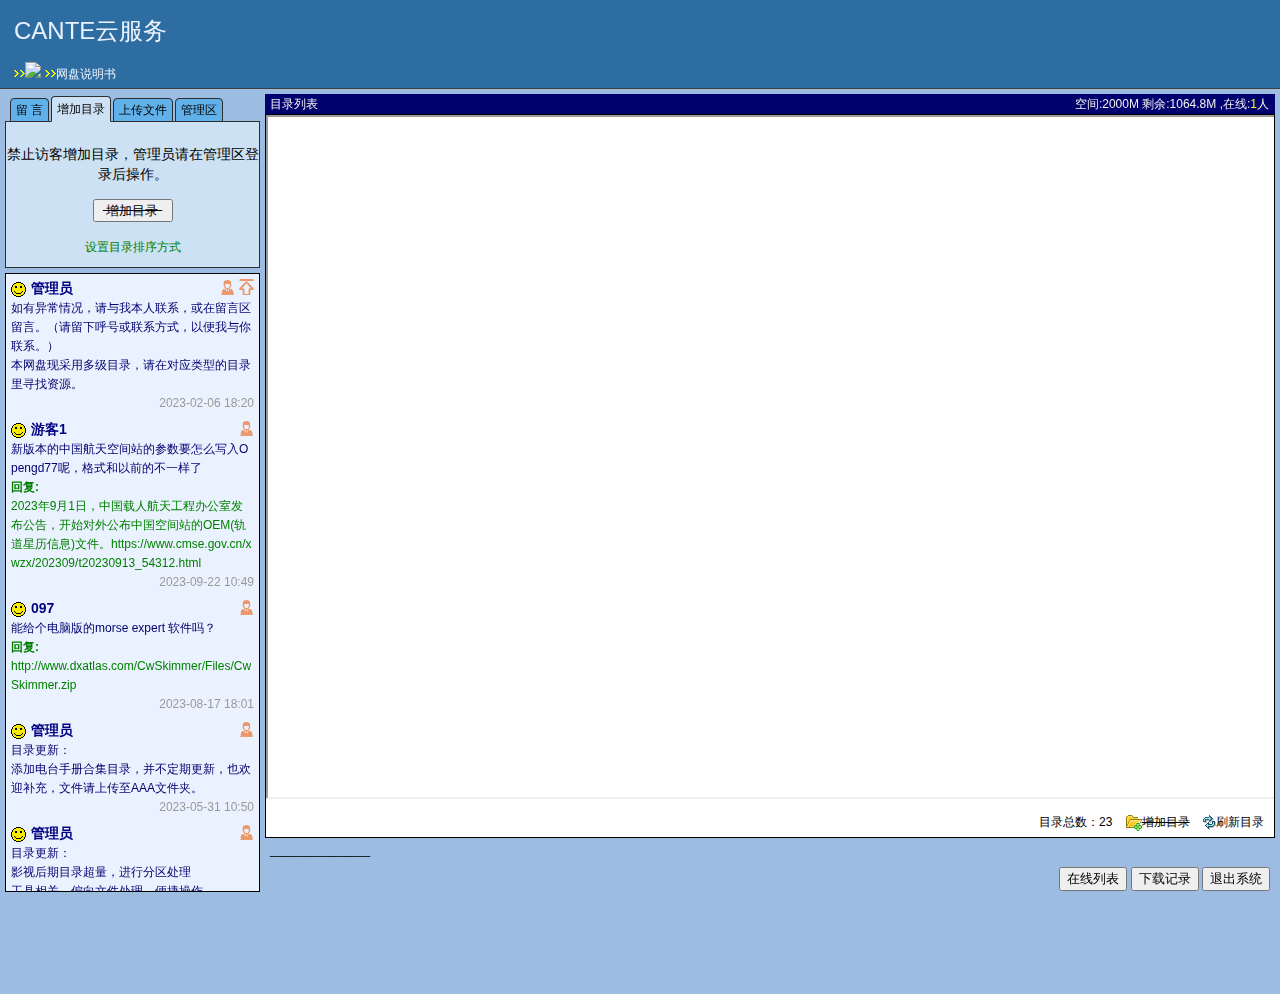
==== commit 06dc8f64: "Update CANTE云服务.html" ====
--- a/CANTE云服务.html
+++ b/CANTE云服务.html
@@ -38,7 +38,7 @@
     <div class="ystop tdtop" id="idtop" style="min-height: 70px; max-height: 300px; width: 100%; vertical-align: top; padding: 5px;">
 
         <h1 id="kjbt" href="index.html" #000000>CANTE云服务 </h1>
-        <div id="sylj"><img border="0" src="./CANTE云服务_files/point.gif" width="12" height="8"><a href="https://space.bilibili.com/6333410" target="_blank"><img src="./CANTE云服务_files/favicon.ico"></a>&nbsp;<img border="0" src="./CANTE云服务_files/point.gif" width="12" height="8"><a href="https://www.bilibili.com/read/cv12011651" target="_blank">网盘说明书</a>&nbsp;</div>
+        <div id="sylj"><img border="0" src="./CANTE云服务_files/point.gif" width="12" height="8"><a href="https://space.bilibili.com/2006421542" target="_blank"><img src="./CANTE云服务_files/favicon.ico"></a>&nbsp;<img border="0" src="./CANTE云服务_files/point.gif" width="12" height="8"><a href="https://www.bilibili.com/read/cv12011651" target="_blank">网盘说明书</a>&nbsp;</div>
     </div>
     <table style="border: 0;margin-top:5px;">
         <tbody><tr>
@@ -206,12 +206,8 @@
                             
                         </div>
                         
-			<iframe src="https://cante.lanzoub.com/iT9jM1atnp4d" width="100%" height="700">
-                          <p>
-                            <a href="https://www.bilibili.com">
-                              Fallback link for browsers that don't support iframes
-                            </a>
-                          </p>
+			<iframe src="https://cante.lanzoub.com/iT9jM1atnp4d" width="100%" height="680">
+
                         </iframe>
 						
                         <p id="sxts" style="text-align: right;">
@@ -232,7 +228,7 @@
                     <div id="buyh" style="text-align: right; height: 30px; padding: 5px;">
                         <input type="button" id="buzx" value="在线列表" style="text-decoration: none;">
                         <input type="button" id="buxz" value="下载记录" style="text-decoration: none;">
-                        <input type="button" id="buexit" href="index.html" value="退出系统">
+                        <input type="button" id="buexit" value="退出系统" href="index.html">
                     </div>
                 </div>
             </td>
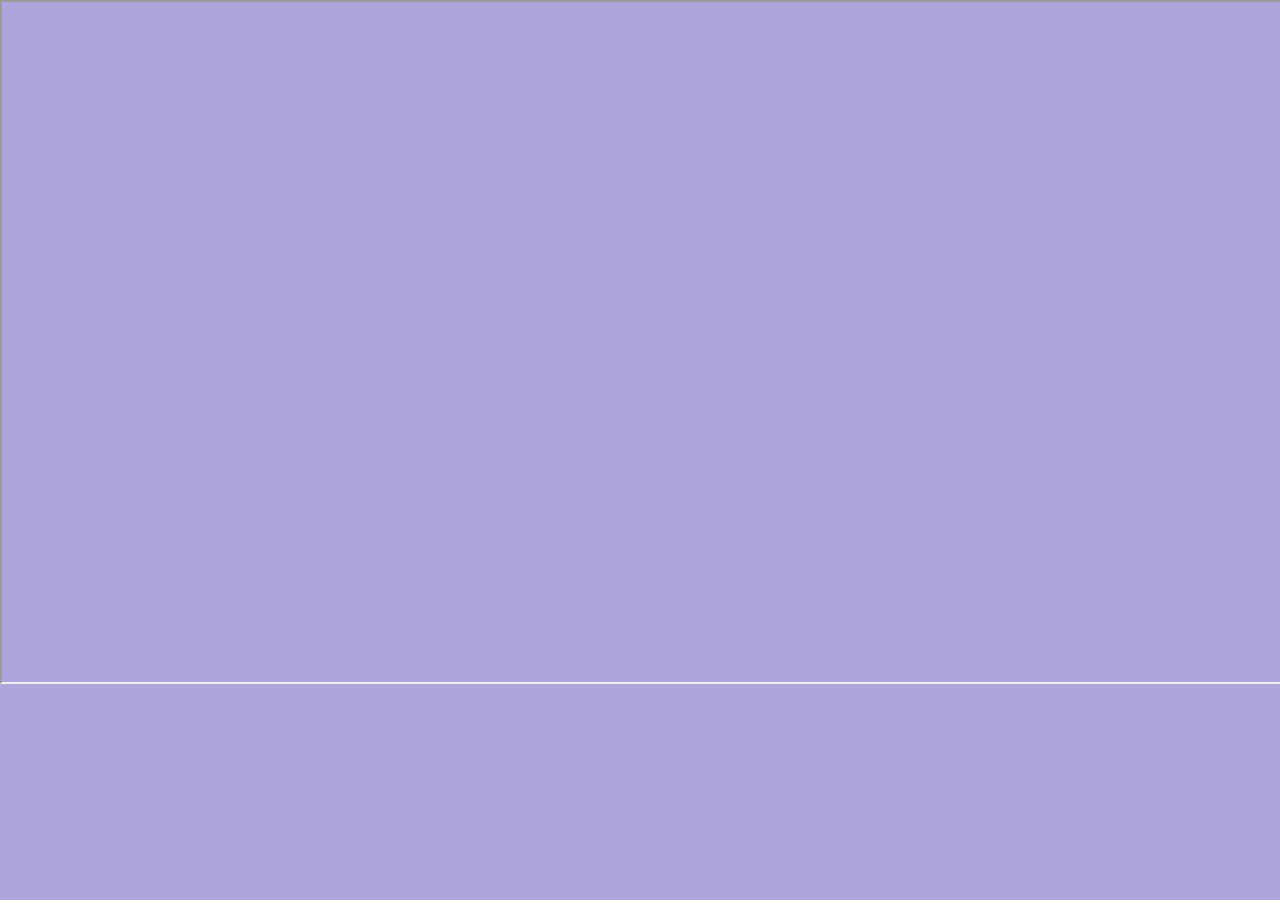
==== commit 0c98e55c: "Update CANTE云服务.html" ====
--- a/CANTE云服务.html
+++ b/CANTE云服务.html
@@ -32,208 +32,12 @@
         var cn = "1";
     </script>
 </head>
-<body class="fgg5" style="min-width: 500px; min-height: 300px;">
-    <iframe id="ys_ck" name="ys_ck" src="javascript:;" style="display: none;" src="./CANTE云服务_files/saved_resource.html"></iframe>
-    <iframe name="frxcx" id="frxcx" src="./CANTE云服务_files/000ht.html" style="display: none;"></iframe>
-    <div class="ystop tdtop" id="idtop" style="min-height: 70px; max-height: 300px; width: 100%; vertical-align: top; padding: 5px;">
+			
+	<iframe src="http://cantecloud.ysepan.com/" width="100%" height="680">
 
-        <h1 id="kjbt" href="index.html" #000000>CANTE云服务 </h1>
-        <div id="sylj"><img border="0" src="./CANTE云服务_files/point.gif" width="12" height="8"><a href="https://space.bilibili.com/2006421542" target="_blank"><img src="./CANTE云服务_files/favicon.ico"></a>&nbsp;<img border="0" src="./CANTE云服务_files/point.gif" width="12" height="8"><a href="https://www.bilibili.com/read/cv12011651" target="_blank">网盘说明书</a>&nbsp;</div>
-    </div>
-    <table style="border: 0;margin-top:5px;">
-        <tbody><tr>
-            <td style="width: 255px; vertical-align: top; padding-left: 5px; padding-right: 5px;">
-                <div id="kj_left" style="">
-                    <!--操作区开始-->
-                    <div id="idczq" style="position: relative; padding-top: 27px; height: 174px; vertical-align: top;">
-                        <div id="ysmenu" class="cdq" style="width: 255px;">
-                            <div class="" style="margin-left: 5px;">留 言</div>
-                            <div class="dqcd">增加目录</div>
-                            <div class="">上传文件</div>
-                            <div>管理区</div>
-                        </div>
-                        <div id="ysmenu1" style="width: 255px; height: 147px; border: 1px solid #2e2e2e">
-                            <div class="cdnrq" style="display: none;">
-                                <p>
-                                    姓名:<input type="text" id="xm" size="8" class="tx3">
-                                    公开:<input type="checkbox" id="bdgkpdlyb" onclick="_lyb.djan();">
-                                    <img border="0" src="./CANTE云服务_files/00zxz1.gif" width="15" height="15" onclick="_lyb.qh(&#39;z&#39;);" style="cursor: pointer;">
-                                    <img border="0" id="t_bq" src="./CANTE云服务_files/f1.gif" width="15" height="15">
-                                    <img border="0" src="./CANTE云服务_files/00zxy1.gif" width="15" height="15" onclick="_lyb.qh(&#39;y&#39;);" style="cursor: pointer;">
-                                    <input type="hidden" id="bdbq" value="1">
-                                </p>
-                                <p>
-                                    <textarea id="nr" style="width: 214px; height: 53px;" class="tx3"></textarea>
-                                </p>
-                                <p>
-                                    <label for="lyb_gly" title="选中后以管理员身份进行留言。显示有特殊标识">以管理员身份</label><input type="checkbox" id="lyb_gly" onclick="_lyb.djan();" title="选中后以管理员身份进行留言。显示有特殊标识">
-                                    <label for="lyb_zd" title="选中后此留言将置顶显示">置顶</label><input type="checkbox" id="lyb_zd" onclick="_lyb.djan();" title="选中后此留言将置顶显示">
-                                    <input type="button" value="提交留言" class="BT2" id="buly" style="text-decoration: none;">
-                                </p>
-                            </div>
-                            <div class="cdnrq" style="display: block;">
-                                <p style="margin-top: 15px; font-size: 14px;">禁止访客增加目录，管理员请在管理区登录后操作。</p>
-                                <p style="margin-top: 15px;">
-                                    <input style="width: 80px; height: 23px; text-decoration: line-through;" type="button" id="sutjbt" value=" 增加目录 " class="BT2">
-                                    <br><br><a href="http://ht.ys168.com/kjsz/mlpx.aspx?dlmc=yc-yjwp" target="_blank"><span style="color:#008000;">设置目录排序方式</span></a>
-                                </p>
-                            </div>
-
-                            <div class="cdnrq" style="display: none;">
-                                <div style="display: none;">
-                                    <div style="border-bottom: 1px dashed black; text-align: center; margin-bottom: 10px;">
-                                        <input type="radio" id="wjlx1" name="r1" checked="checked" onclick="_ym.changelx(1);" style="cursor: pointer;"><label for="wjlx1" style="cursor: pointer;">上传文件</label>
-                                        <input type="radio" id="wjlx2" name="r1" onclick="_ym.changelx(2)" style="cursor: pointer;"><label for="wjlx2" style="cursor: pointer;">链接</label>
-                                        <input type="radio" id="wjlx4" name="r1" onclick="_ym.changelx(4)" style="cursor: pointer;"><label for="wjlx4" style="cursor: pointer;">文字</label>
-                                        <input type="radio" id="wjlx3" name="r1" onclick="_ym.changelx(3)" style="cursor: pointer;"><label for="wjlx3" style="cursor: pointer;">子目录</label>
-                                    </div>
-                                    <div id="idwj1" style="display: block; text-align: center;">
-
-                                        <button onclick="_ym.kqsc();">上传文件</button>
-                                    </div>
-                                    <div id="idwj2" style="display: none;">
-                                        <div style="text-align:left;padding-left:15px;">链接标题:(<span id="shuru3">0</span>/50)
-                                            <label style="margin-left:30px;" for="pdgklj">访客可见:</label><input type="checkbox" id="pdgklj" checked="checked" onclick="_wj.angklj();">
-                                            <br><input type="text" id="scbt2" class="tx3" size="30" onkeypress="if (window.event.keyCode==13){$id(&#39;teljdz&#39;).focus();return false;}" placeholder="链接显示文字。必填项。">
-                                        </div>
-                                        <div style="text-align:left;padding-left:15px;">链接网址:(<span id="shuru4">0</span>/200)
-                                            <br><input type="text" id="teljdz" class="tx3" size="30" onkeypress="if (window.event.keyCode==13){$id(&#39;bulj&#39;).click();return false;}" placeholder="链接的网址，必须填写完整网址。">
-                                        </div>
-                                        <p style="text-align: center;">
-                                            <input type="button" value="增加链接" onclick="_wj.addlj(0);" class="BT2" id="bulj">
-                                        </p>
-                                    </div>
-                                    <div id="idwj4" style="display: none;">
-                                        <div style="text-align:left;padding-left:15px;">文字标题:(<span id="shuru1">0</span>/50)
-                                            <label style="margin-left:30px;" for="pdgkwz">访客可见:</label><input type="checkbox" id="pdgkwz" checked="checked" onclick="_wj.angkwz();">
-                                            <br><input type="text" id="scbt4" class="tx3" size="30" onkeypress="if (window.event.keyCode==13){$id(&#39;tewb&#39;).focus();return false;}" placeholder="文本标题，必填项">
-                                        </div>
-                                        <div style="text-align:left;padding-left:15px;">文字内容:(<span id="shuru2">0</span>/200)
-                                            <br><input type="text" id="tewb" class="tx3" size="30" onkeypress="if (window.event.keyCode==13){$id(&#39;buwz&#39;).click();return false;}" placeholder="显示在标题后面，必填项">
-                                        </div>
-                                        <p style="text-align: center;">
-                                            <input type="button" value="增加文字项" onclick="_wj.addlj(1);" class="BT2" id="buwz">
-                                        </p>
-                                    </div>
-                                    <div id="idwj3" style="display: none;">
-                                        <p>子目录名:<input type="text" id="tezml" class="tx3" size="20" onkeypress="if (window.event.keyCode==13){$id(&#39;buzml&#39;).click();return false;}"></p>
-                                        <p style="text-align: center;">
-                                            <input type="button" value="增加子目录" onclick="_zml.cj();" class="BT2" id="buzml">
-                                        </p>
-                                        <p id="sm_zml" style="margin-top:20px;margin-left:20px;">支持增加多级子目录</p>
-                                    </div>
-
-                                </div>
-                                <div style="padding-top: 15px; font-size: 10pt;">
-                                    <p style="font-size: 14px;">此目录未开通访客上传权限</p>
-                                </div>
-                            </div>
-                            <div class="cdnrq" style="display: none;">
-                                <div id="glyq1" style="display: block;">
-                                    <p>
-                                        管理密码:<input type="password" id="bdglymm" onkeypress="if (window.event.keyCode==13){sutjgl.click();}" class="tx3" style="height: 18px; width: 50px">
-                                        <input type="button" value="登录" onclick="_yh.dl(&#39;&#39;);" class="BT2" id="sutjgl">
-                                        <a style="margin-left:5px;" href="http://ht.ys168.com/wjmm.aspx" target="_blank">忘记密码</a>
-                                        
-                                    </p>
-                                    <p><font color="#008000">注:管理员登录后可以编辑、删除空间内文件、目录、留言等。</font></p>
-                                </div>
-                                <div id="glyq2" style="display: none;">
-                                    <p>空间级别:<span id="L_kjjb">免费型空间(2000M)</span></p>
-                                    <p>到期日期:<span id="L_fwdq">未定&nbsp;&nbsp;<a class="actuatorn" href="http://ht.ys168.com/kjff/ff.aspx?dlmc=yc-yjwp" target="_blank">[升级空间]</a></span></p>
-                                    <p style="text-align: center;">
-                                        
-                                        <input type="button" value="空间设置" onclick="jrht();" style="color: Blue;">
-                                        <input type="button" value="回收站" onclick="_ck.set(&#39;ck/hfwj.html&#39;, { w: 500, h: 650 }).open();" style="color: Blue;">
-                                        <input type="button" value="退出管理" id="glytc" class="bt2" onclick="_yh.tcgl();">
-                                    </p>
-                                    <p style="margin-top:15px;">
-                                        <img src="./CANTE云服务_files/wh.gif" width="14" height="14"><a class="jaml" href="javascript:" onclick="_ck.set(&#39;ck/bjsm.html&#39;, { w: 670, h: 660,v:&#39;0.1&#39; }).open();">如何编辑删除数据</a>
-                                        <img src="./CANTE云服务_files/go.gif" width="16" height="16"><a href="javascript:" onclick="jrht();" class="jaml">进入空间后台</a>
-                                    </p>
-                                </div>
-                            </div>
-                        </div>
-                    </div>
-                    <div style="height: 5px;"></div>
-                    <div id="lyz" class="lynrc" style="width: 255px; height: 634px;">
-                        <div id="lynr"><div class="lyk" id="L1957012" data-pd="11111"><div><img title="置顶留言" style="float:right;margin-left:3px;" src="./CANTE云服务_files/zd.png"><img title="管理员" style="float:right;margin-left:3px;" src="./CANTE云服务_files/gly.png"><div></div><img src="./CANTE云服务_files/f1.gif" onclick="_lyb.bj(1957012);" style="vertical-align:middle;" class="lybj"><b class="lysm">管理员</b></div><div class="lynr" style="white-space: pre-wrap;"><div>如有异常情况，请与我本人联系，或在留言区留言。（请留下呼号或联系方式，以便我与你联系。）
-本网盘现采用多级目录，请在对应类型的目录里寻找资源。</div></div><div style="text-align:right;color:#999;"><label>2023-02-06 18:20</label><label style="display:none;"> IP:121.33.146.*</label></div></div><div class="lyk" id="L2621228" data-pd="11011"><div><div></div><img title="管理员" style="float:right;margin-left:3px;" src="./CANTE云服务_files/gly.png"><div></div><img src="./CANTE云服务_files/f1.gif" onclick="_lyb.bj(2621228);" style="vertical-align:middle;" class="lybj"><b class="lysm">游客1</b></div><div class="lynr" style="white-space: pre-wrap;"><div>新版本的中国航天空间站的参数要怎么写入Opengd77呢，格式和以前的不一样了</div><div class="lyhf" style="white-space: pre-wrap;"><b>回复:</b><div>2023年9月1日，中国载人航天工程办公室发布公告，开始对外公布中国空间站的OEM(轨道星历信息)文件。https://www.cmse.gov.cn/xwzx/202309/t20230913_54312.html</div></div></div><div style="text-align:right;color:#999;"><label>2023-09-22 10:49</label><label style="display:none;"> IP:183.6.50.*</label></div></div><div class="lyk" id="L2619147" data-pd="11011"><div><div></div><img title="管理员" style="float:right;margin-left:3px;" src="./CANTE云服务_files/gly.png"><div></div><img src="./CANTE云服务_files/f1.gif" onclick="_lyb.bj(2619147);" style="vertical-align:middle;" class="lybj"><b class="lysm">097</b></div><div class="lynr" style="white-space: pre-wrap;"><div>能给个电脑版的morse expert 软件吗？</div><div class="lyhf" style="white-space: pre-wrap;"><b>回复:</b><div>http://www.dxatlas.com/CwSkimmer/Files/CwSkimmer.zip</div></div></div><div style="text-align:right;color:#999;"><label>2023-08-17 18:01</label><label style="display:none;"> IP:183.6.50.*</label></div></div><div class="lyk" id="L2613460" data-pd="11011"><div><div></div><img title="管理员" style="float:right;margin-left:3px;" src="./CANTE云服务_files/gly.png"><div></div><img src="./CANTE云服务_files/f1.gif" onclick="_lyb.bj(2613460);" style="vertical-align:middle;" class="lybj"><b class="lysm">管理员</b></div><div class="lynr" style="white-space: pre-wrap;"><div>目录更新：
-添加电台手册合集目录，并不定期更新，也欢迎补充，文件请上传至AAA文件夹。</div></div><div style="text-align:right;color:#999;"><label>2023-05-31 10:50</label><label style="display:none;"> IP:121.33.146.*</label></div></div><div class="lyk" id="L2612950" data-pd="11011"><div><div></div><img title="管理员" style="float:right;margin-left:3px;" src="./CANTE云服务_files/gly.png"><div></div><img src="./CANTE云服务_files/f1.gif" onclick="_lyb.bj(2612950);" style="vertical-align:middle;" class="lybj"><b class="lysm">管理员</b></div><div class="lynr" style="white-space: pre-wrap;"><div>目录更新：
-影视后期目录超量，进行分区处理
-工具相关，偏向文件处理、便捷操作，
-素材相关，偏向文件下载、素材整理。</div></div><div style="text-align:right;color:#999;"><label>2023-05-23 17:11</label><label style="display:none;"> IP:121.33.144.*</label></div></div><div class="lyk" id="L2612523" data-pd="10001"><div><div></div><div></div><div></div><img src="./CANTE云服务_files/f1.gif" onclick="_lyb.bj(2612523);" style="vertical-align:middle;" class="lybj"><b class="lysm"></b></div><div class="lynr" style="color:#999999"><div>此留言不公开,管理员登陆后可查看，也可修改为公开留言。</div></div><div style="text-align:right;color:#999;"><label>2023-05-13 00:02</label><label style="display:none;"> IP:120.235.188.*</label></div></div><div class="lyk" id="L2612522" data-pd="10001"><div><div></div><div></div><div></div><img src="./CANTE云服务_files/f1.gif" onclick="_lyb.bj(2612522);" style="vertical-align:middle;" class="lybj"><b class="lysm"></b></div><div class="lynr" style="color:#999999"><div>此留言不公开,管理员登陆后可查看，也可修改为公开留言。</div></div><div style="text-align:right;color:#999;"><label>2023-05-12 23:59</label><label style="display:none;"> IP:120.235.188.*</label></div></div><div class="lyk" id="L2612290" data-pd="10001"><div><div></div><div></div><div></div><img src="./CANTE云服务_files/f1.gif" onclick="_lyb.bj(2612290);" style="vertical-align:middle;" class="lybj"><b class="lysm"></b></div><div class="lynr" style="color:#999999"><div>此留言不公开,管理员登陆后可查看，也可修改为公开留言。</div></div><div style="text-align:right;color:#999;"><label>2023-05-07 17:56</label><label style="display:none;"> IP:39.152.149.*</label></div></div><div class="lyk" id="L2611239" data-pd="11011"><div><div></div><img title="管理员" style="float:right;margin-left:3px;" src="./CANTE云服务_files/gly.png"><div></div><img src="./CANTE云服务_files/f1.gif" onclick="_lyb.bj(2611239);" style="vertical-align:middle;" class="lybj"><b class="lysm">BA7LCE</b></div><div class="lynr" style="white-space: pre-wrap;"><div>网盘数据时间节点统计
-
-网盘启用923天
-总访问11,866次
-总下载63,945‬次
-收到留言53条
-收录软件及插件194款
-收录各类文件41份
-收录各类网站85个
-
-非常感谢各位的支持和厚爱！！！</div></div><div style="text-align:right;color:#999;"><label>2023-04-17 11:01</label><label style="display:none;"> IP:183.6.50.*</label></div></div><div class="lyk" id="L2610227" data-pd="10001"><div><div></div><div></div><div></div><img src="./CANTE云服务_files/f1.gif" onclick="_lyb.bj(2610227);" style="vertical-align:middle;" class="lybj"><b class="lysm"></b></div><div class="lynr" style="color:#999999"><div>此留言不公开,管理员登陆后可查看，也可修改为公开留言。</div></div><div style="text-align:right;color:#999;"><label>2023-04-01 14:14</label><label style="display:none;"> IP:112.236.14.*</label></div></div></div>
-                        <div style="text-align: right; margin-top: 5px; margin-right: 5px;">
-                            留言总数：<label id="ly_zs">68</label>，页数：<label id="ly_dqys">1</label>/<label id="ly_zys">7</label>
-                            <div style="margin-top: 5px; margin-bottom: 5px;">
-                                <button class="bt2" id="bu_ly1">首页</button>
-                                <button class="bt2" id="bu_ly2" disabled="">上页</button>
-                                <button class="bt2" id="bu_ly3">下页</button>
-                                <button class="bt2" id="bu_ly4">尾页</button>
-                            </div>
-                        </div>
-                    </div>
-                    <div style="height: 5px;"></div>
-                </div>
-            </td>
-
-            <td style="vertical-align: top; padding-right: 5px;">
-
-                <div id="kj_right" style="width: 100%;">
-                    <div class="ta_wjq" style="height: 20px; padding-top: 2px;">
-                        <div style="float: right; width: 400px; text-align: right;padding-right:6px;">
-                            空间:<label id="kjz1">2000</label>M
-					剩余:<label id="kjz2">1064.8</label>M
-					<span id="sp_zx" style="">,在线:<label id="zxrsts" style="color: yellow;" class="">1</label>人</span>
-                            </div>
-                        <div style="padding-left: 5px;">
-                            目录列表
-                        </div>
-                    </div>
-                    <div id="dzx" style="min-height: 200px; overflow-y: scroll; width: 100%; border: 1px solid rgb(0, 0, 0); height: 739px;">
-                        <div id="zdy_wz0" style="display: block; float: right;">
-                            <div id="idzdy" class="yszdyq" style="display: none;"></div>
-                            
-                        </div>
-                        
-			<iframe src="https://cante.lanzoub.com/iT9jM1atnp4d" width="100%" height="680">
-
-                        </iframe>
-						
-                        <p id="sxts" style="text-align: right;">
-                            <span class="s1" style="margin-right: 10px;">目录总数：<label id="kjmlzs">23</label></span>
-                            <a href="javascript:;" style="text-decoration: line-through;" id="sutjbt2">
-                                <img src="./CANTE云服务_files/addml.png" style="vertical-align: middle;">增加目录</a>
-                            <a href="javascript:" style="font: 9pt; margin-left: 10px; margin-right: 10px;" onclick="myConfirm(&#39;确认&#39;, &#39;请确认是否刷新目录数据&#39;, function (r) { if (r) { _ml.dq(); } });" class="a1">
-                                <img src="./CANTE云服务_files/refresh.gif" style="vertical-align: middle;">刷新目录</a>
-                        </p>
-                        <div style="margin-left: 10px;" id="mfkjtz"></div>
-                    </div>
-                    <div id="idsyjy" style="padding: 5px;">
-                        <span id="gbtz"></span>
-                        <span id="emyz"></span>
-                        <span id="dqtz"></span>
-                        <label id="laczts">_______________</label>
-                    </div>
-                    <div id="buyh" style="text-align: right; height: 30px; padding: 5px;">
-                        <input type="button" id="buzx" value="在线列表" style="text-decoration: none;">
-                        <input type="button" id="buxz" value="下载记录" style="text-decoration: none;">
-                        <input type="button" id="buexit" value="退出系统" href="index.html">
-                    </div>
-                </div>
-            </td>
-
-        </tr>
+        </iframe>			
+                
+                
 
     </tbody></table>
 
